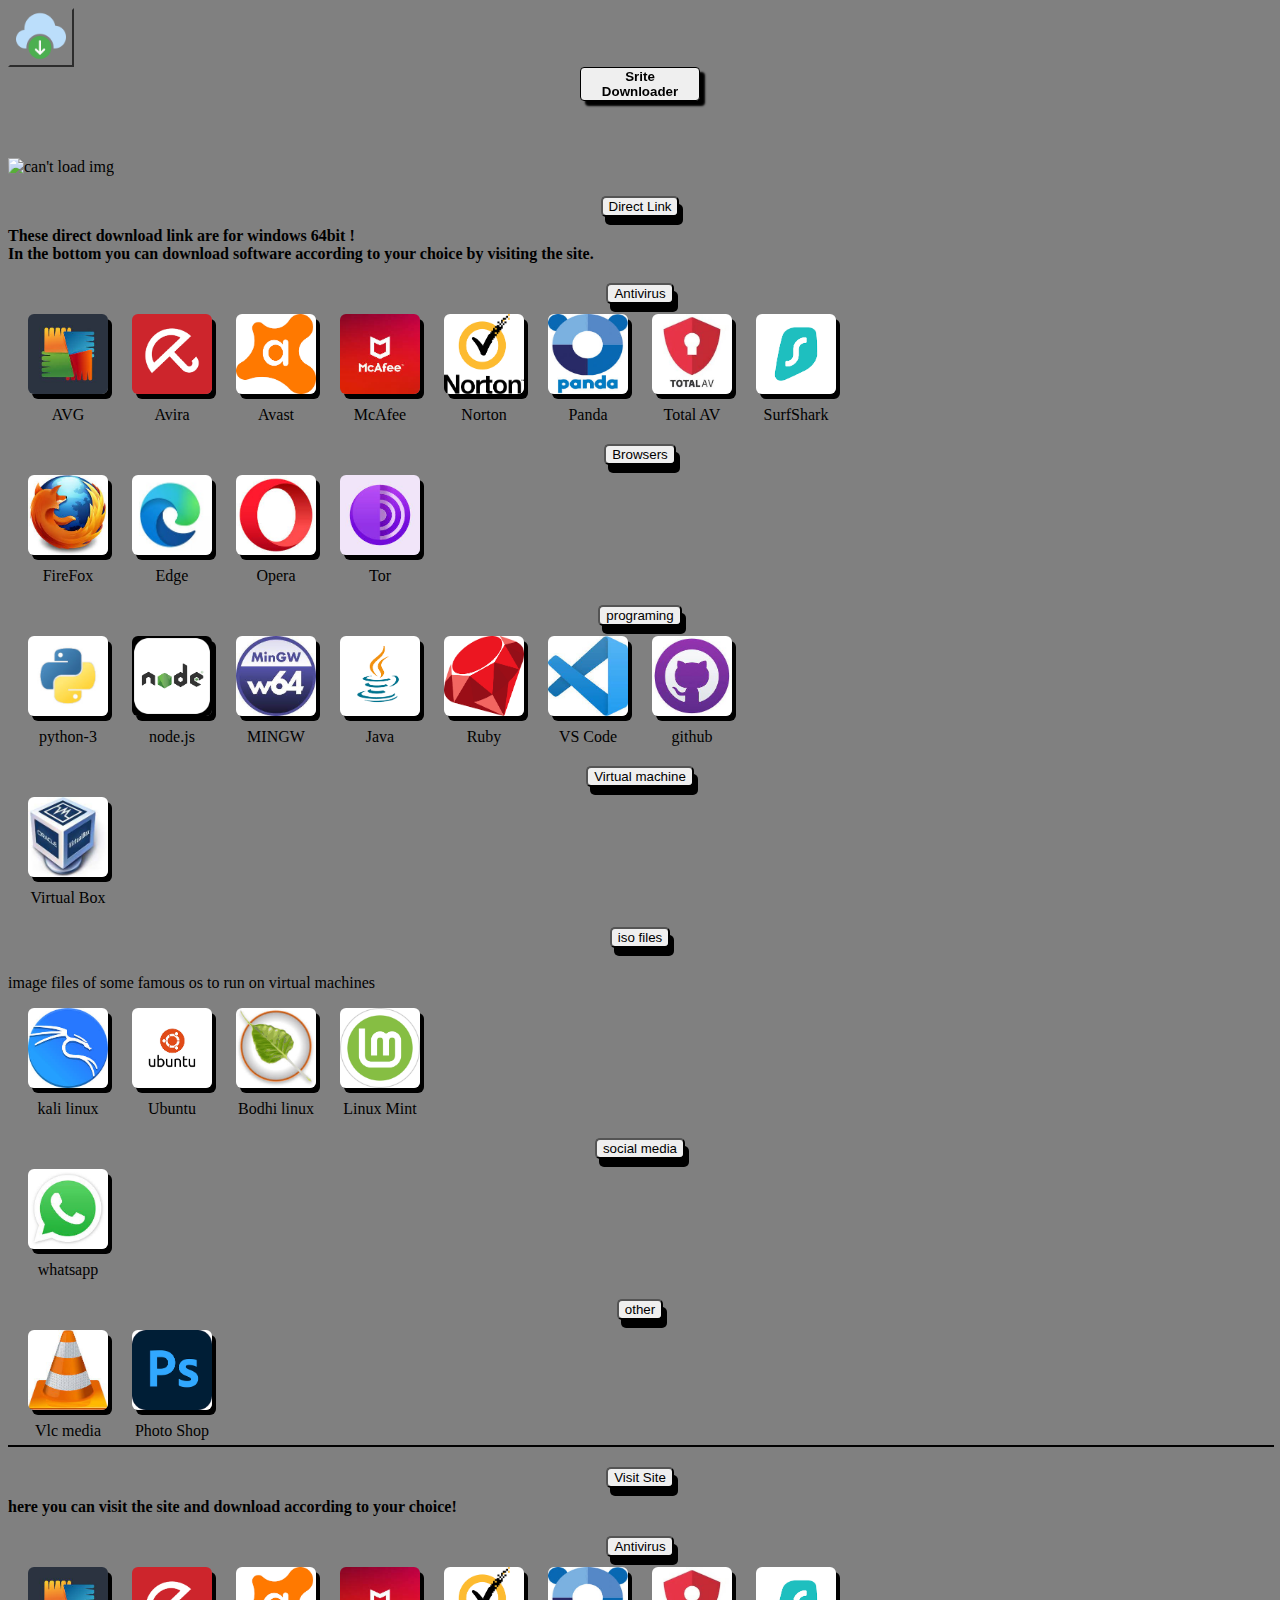
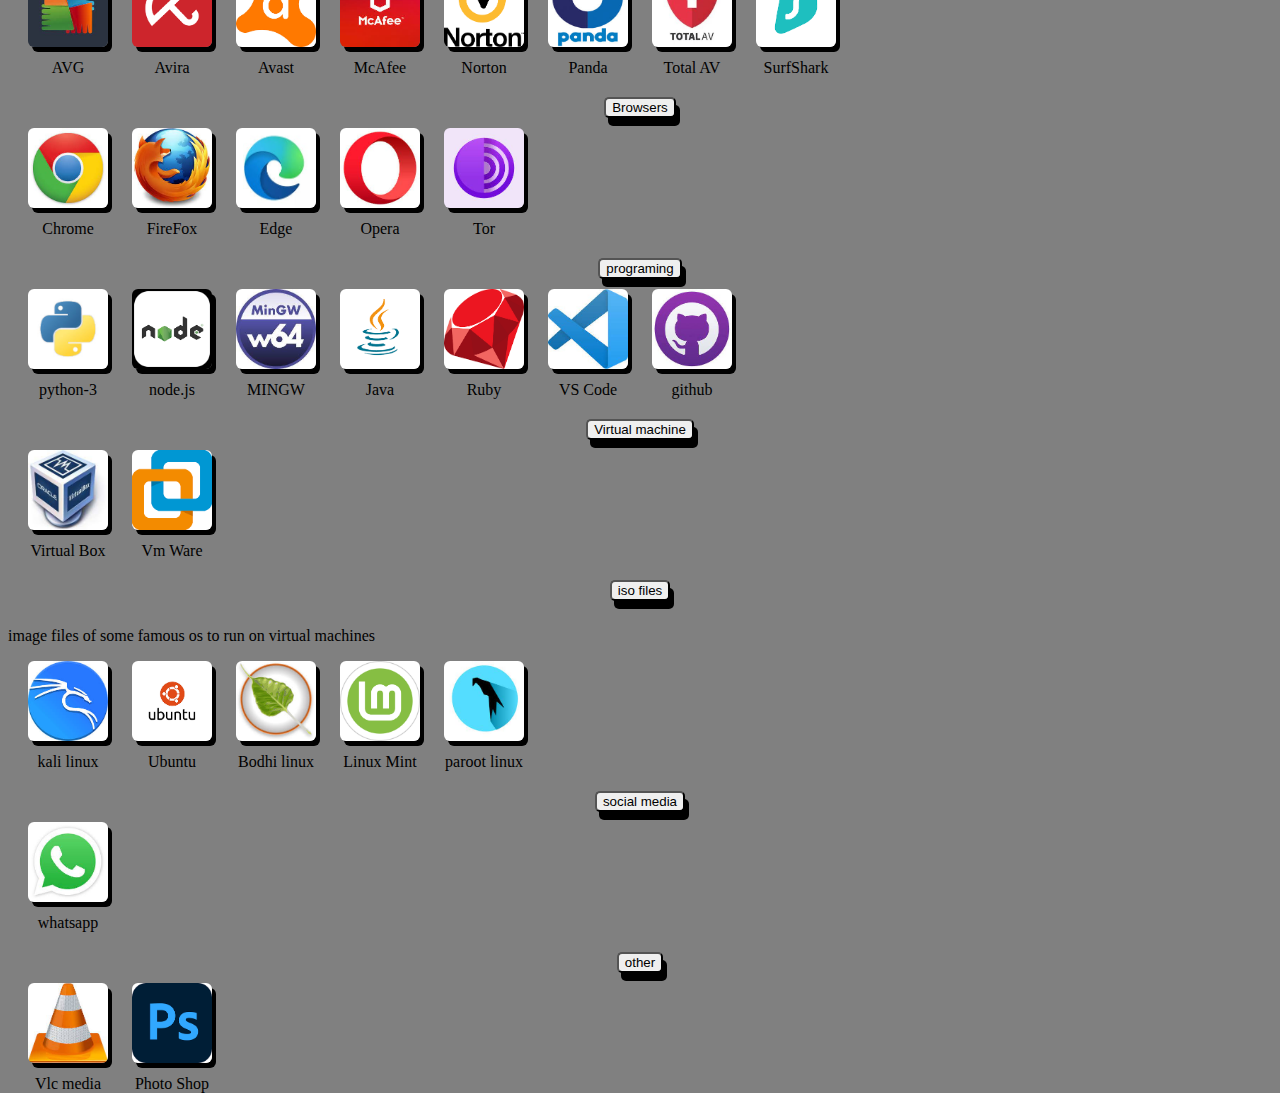
==== index.html @ 92fd22a7 "Update index.html" ====
<!DOCTYPE html>
<html lang="en">
<head>
    <meta charset="UTF-8">
    <link rel="shortcut icon" type="x-icon" href="cloud-computing.png">
    <meta name="viewport" content="width=device-width, initial-scale=1.0">
    <title>Srite Downloader</title>
    <link href="main.css" rel="stylesheet" type="text/css" />
    

</head>
<body>
<div>
 <button onclick="theme_func()" id="theme">
 
 <img src="cloud-computing.png" alt="can't load img" id="logo" ></div>
</button>
    <button  onclick="hide_or_show('menu'),hide('search_parent')" id="title" ><strong>Srite Downloader</strong></button>
    
   
 <div id="menu" style="display: none;"><a href="home.html" class="menu">home</a>
<a href="about.html" class="menu">about</a>
</div>
<div style="visibility: hidden;">blank <br> blank <br> balnk <br></div>
<img src="about_deco1.jpeg" alt="can't load img" id="deco_img1">
<button onclick="show('directlink')" class="show_bt">Direct Link</button>
<div id="directlink" class="hidden">
    <div><strong>These direct download link are for windows 64bit !</strong></div>
    <div><strong>In the bottom you can download software according to your choice by visiting the site.</strong></div>
<button onclick="show('antivirus')" id="antivirus_bt" class="show_bt">Antivirus</button>
    <div id="antivirus" class="hidden">
        <a href="https://www.avg.com/en-in/download-thank-you.php?product=FREEGSR" id="avg"  class="a_tag_content"><img src="logo//avg.jpeg" alt="can't load img" class="_img">AVG</a>
        
        <a href="https://www.avira.com/en/start-download/product/2262/-I12e2mvtstLKUkGnG-U3eKJ0uoWK80lDYJBWASCZ-5OJnuRA8EDlsTmv6r0JPI4cnPeuAPg0SxNe9EQJf7aoy0" id="avira" class="a_tag_content"><img src="logo//avira.png" alt="can't load img" class="_img">Avira</a>
        
        <a href="https://www.avast.com/en-in/download-thank-you.php?product=FAV-PPC&locale=en-in&direct=1" id="avast" class="a_tag_content"><img src="logo//avast.png" alt="can't load img" class="_img">Avast</a>
        
        <a href="https://download.mcafee.com/molbin/iss-loc/directmtponeclicktrial/1.0/1316/1.0.100.1/mcafee_trial_setup_433.0207.3919_key.exe" id="mcafee" class="a_tag_content"><img src="logo//mcafee.jpeg" alt="can't load img" class="_img">McAfee</a>
        <a href="https://buy-static.norton.com/norton/ps/bb/inhard/360/in_en_nort_NAV-1D-3D-5D.html?om_sem_cid=hho_sem_sy:~en-in_nor_n36_sch_brn_exc_nfr_adw_nad_low~c_kw0000001523&gad_source=1&gclid=CjwKCAiA2pyuBhBKEiwApLaIO4yUwOvDTuT7jmP6m09elXpfg_5vHDM4ylY2AZrdA6LtB-wzH62dbhoCGYIQAvD_BwE&gclsrc=aw.ds" class="a_tag_content"><img src="logo//norton.png" alt="can't load img" class="_img">Norton</a>
        <a href="https://download.pandasecurity.com/thankyou/index.php?productID=FREEAV&interstitial=0" class="a_tag_content"><img src="logo//panda.jpeg" alt="can't load img" class="_img">Panda</a>
        <a href="https://download.totalav.com/" class="a_tag_content"><img src="logo//totalav.jpeg" alt="can't load img" class="_img">Total AV</a>
        <a href="https://downloads.surfshark.com/windows/latest/SurfsharkSetup.exe" class="a_tag_content"><img src="logo//surfshark.png" alt="can't load img" class="_img">SurfShark</a>
    </div>

    <button onclick="show('browsers')" class="show_bt">Browsers</button>
    <div id="browsers" class="hidden">
       
        <a href="https://download.mozilla.org/?product=firefox-latest-ssl&os=win64&lang=en-US&_gl=1*1nmwr9x*_ga*MzA2Njc5ODkuMTcwNzU1MTE0MA..*_ga_MQ7767QQQW*MTcwNzU1MTEzOS4xLjEuMTcwNzU1MTE1MC4wLjAuMA.." class="a_tag_content"><img src="logo/firefox.jpeg" alt="can't load img" class="_img">FireFox</a>
        <a href="https://go.microsoft.com/fwlink/?linkid=2109047&Channel=Stable&language=en&brand=M100" class="a_tag_content"><img src="logo/edge.jpeg" alt="can't load img" class="_img">Edge</a>
        <a href="https://www.opera.com/computer/thanks?ni=stable&os=windows&utm_campaign=%2307+-+IN+-+Search+-+EN+-+Branded+-+2017&utm_content=40191622276" class="a_tag_content"><img src="logo/opera.jpeg" alt="can't load img" class="_img">Opera</a>
        <a href="https://www.torproject.org/dist/torbrowser/13.0.9/tor-browser-windows-x86_64-portable-13.0.9.exe" class="a_tag_content"><img src="logo/tor.jpeg" alt="can't load img" class="_img">Tor</a>
    </div>

    <button class="show_bt" onclick="show('programing')">programing</button>
    <div id="programing" class="hidden">

        <a href="https://www.python.org/ftp/python/3.12.2/python-3.12.2-amd64.exe" class="a_tag_content"><img src="logo/python.jpeg" alt="can't load img" class="_img">python-3</a>
        <a href="https://nodejs.org/dist/v20.11.0/node-v20.11.0-x64.msi" class="a_tag_content"><img src="logo/node.png" alt="can't load img" class="_img">node.js</a>
        <a href="https://sourceforge.net/projects/mingw/files/latest/download" class="a_tag_content"><img src="logo/mingw.jpeg" alt="can't load img" class="_img">MINGW</a>
        <a href="https://javadl.oracle.com/webapps/download/AutoDL?BundleId=249553_4d245f941845490c91360409ecffb3b4" class="a_tag_content"><img src="logo/java.png" alt="can't load img" class="_img">Java</a>
        <a href="https://github.com/oneclick/rubyinstaller2/releases/download/RubyInstaller-3.2.3-1/rubyinstaller-devkit-3.2.3-1-x64.exe" class="a_tag_content"><img src="logo/ruby.png" alt="can't load img" class="_img">Ruby</a>
        <a href="https://code.visualstudio.com/sha/download?build=stable&os=win32-x64-user" class="a_tag_content"><img src="logo/vscode.jpeg" alt="can't load img" class="_img">VS Code</a>
        <a href="https://central.github.com/deployments/desktop/desktop/latest/win32" class="a_tag_content"><img src="logo/github.jpeg" alt="can't load img" class="_img">github</a>
    </div>
    <button class="show_bt" onclick="show('virtualmachine')">Virtual machine</button>
    <div id="virtualmachine" class="hidden">
        <a href="https://download.virtualbox.org/virtualbox/7.0.14/VirtualBox-7.0.14-161095-Win.exe" class="a_tag_content"><img src="logo/vbox.jpeg" alt="can't load img" class="_img">Virtual Box</a>


    </div>
    <button class="show_bt" onclick="show('isofiles')">iso files</button>
    <div class="hidden" id="isofiles">
        <p>image files of some famous os to run on virtual machines</p>
        <a href="https://cdimage.kali.org/kali-2023.4/kali-linux-2023.4-installer-amd64.iso" class="a_tag_content"><img src="logo/kaliiso.jpeg" alt="can't load img" class="_img">kali linux</a>
        <a href="https://ubuntu.com/download/desktop/thank-you?version=22.04.3&architecture=amd64" class="a_tag_content"><img src="logo/ubuntu.png" alt="can't load img" class="_img">Ubuntu</a>
        <a href="https://sourceforge.net/projects/bodhilinux/files/7.0.0/bodhi-7.0.0-64.iso/download" class="a_tag_content"><img src="logo/bodhi.jpeg" alt="can't load img" class="_img">Bodhi linux</a>
        <a href="https://mirrors.cicku.me/linuxmint/iso/stable/21.3/linuxmint-21.3-cinnamon-64bit.iso" class="a_tag_content"><img src="logo/linuxmint.png" alt="can't load img" class="_img">Linux Mint</a>

    </div>
    <button class="show_bt" onclick="show('socilamedia')">social media</button>
    <div class="hidden" id="socilamedia">
        <a href="https://get.microsoft.com/installer/download/9NKSQGP7F2NH?ocid=sideload_experiment_test" class="a_tag_content"><img src="logo/whatsapp.jpeg" alt="can't load img" class="_img">whatsapp</a>
        
    </div>
    <button class="show_bt" onclick="show('other')">other</button>
    <div id="other" class="hidden">
        <a href="https://mirror.kku.ac.th/videolan/vlc/3.0.20/win32/vlc-3.0.20-win32.exe" class="a_tag_content"><img src="logo/vlcmedia.jpeg" alt="can't load img" class="_img">Vlc media</a>
        <a href="https://creativecloud.adobe.com/apps/download/photoshop#" class="a_tag_content"><img src="logo/photoshop.png" alt="can't load img" class="_img">Photo Shop</a>
    </div>
 </div>   

<!-- links to visit sites -->

<div style="width: 100%;height: 0px;border: 1px solid black;margin-top: 5px;"></div>
 <button  onclick="show('visitsite')" class="show_bt">Visit Site</button>
 <div><strong>here you can visit the site and download according to your choice!</strong></div>
 <div class="hidden" id="visitsite">
    <button onclick="show('antiviruss')" id="antivirus_bt" class="show_bt">Antivirus</button>
    <div id="antiviruss" class="hidden">
        <a href="https://www.avg.com/en-in/ppc/protection-offer-comparison-04?ppc_code=012&ppc=a&gad_source=1&gclid=CjwKCAiA2pyuBhBKEiwApLaIOyt23014cPlaLNjkZL-CFf3ytNDor7njcLKNmmzimE3KreNFQAzqTRoCcZAQAvD_BwE&gclsrc=aw.ds#pc" id="avg"  class="a_tag_content"><img src="logo/avg.jpeg" alt="can't load img" class="_img">AVG</a>
        
        <a href="https://www.avira.com/en/free-antivirus-windows" id="avira" class="a_tag_content"><img src="logo/avira.png" alt="can't load img" class="_img">Avira</a>
        
        <a href="https://www.avast.com/en-in/lp-ppc-free-av-brand?ppc_code=012&ppc=a&om_sem_cid=hho_sem_sy:~en-in_ava_sch_brn_exc_adw_dtp~&gad_source=1&gclid=CjwKCAiA2pyuBhBKEiwApLaIO4PEIB3KRHMoYFVvSsNdAJH_lMmZ5NHOscSjxdl0fghVrtkjbKA5tRoCuRQQAvD_BwE&gclsrc=aw.ds#pc" id="avast" class="a_tag_content"><img src="logo/avast.png" alt="can't load img" class="_img">Avast</a>
        
        <a href="https://www.mcafee.com/consumer/en-in/landing-page/direct/sem/search-campaign.html?csrc=google&csrcl2=text-ad&cctype=search&ccstype=&ccoe=direct&ccoel2=sem&pkg_id=521&affid=1485&utm_source=google&utm_medium=paidsearch&utm_campaign=%5BEN-IN%5D%5BSearch%5D%5BBrand%5D+McAfee+%5BExact%5D&utm_content=%5Bbrand%5D%5Bexact%5D+mcafee&utm_term=mcafee&gad_source=1&gclid=CjwKCAiA2pyuBhBKEiwApLaIO_4xI8ktux5vh2JReILjQjqle7RQyM5TQ4PRgh4i_orSSgYiknaf4hoCsPoQAvD_BwE&gclsrc=aw.ds" id="mcafee" class="a_tag_content"><img src="logo/mcafee.jpeg" alt="can't load img" class="_img">McAfee</a>
        <a href="https://buy-static.norton.com/norton/ps/bb/inhard/360/in_en_nort_NAV-1D-3D-5D.html?om_sem_cid=hho_sem_sy:~en-in_nor_n36_sch_brn_exc_nfr_adw_nad_low~c_kw0000001523&gad_source=1&gclid=CjwKCAiA2pyuBhBKEiwApLaIO85JOt8eLdrSMPiRTiJs2qrCvL-BvTrUDYYkMUNRrj0BYhKdMvjdghoCMsoQAvD_BwE&gclsrc=aw.ds" class="a_tag_content"><img src="logo/norton.png" alt="can't load img" class="_img">Norton</a>
        <a href="https://www.pandasecurity.com/security-promotion/?reg=IN&lang=en&track=99838&campaign=dome2305&recommended=PDCS&option=yearly&coupon=35OFFMULTIP&gad_source=1&gclid=CjwKCAiA2pyuBhBKEiwApLaIOyDwt9y20quiMAq_jnL52mlAThfb1loFjACygta202JcCerUzC1VxhoCKbAQAvD_BwE" class="a_tag_content"><img src="logo/panda.jpeg" alt="can't load img" class="_img">Panda</a>
        <a href="https://secure.totalav.com/" class="a_tag_content"><img src="logo/totalav.jpeg" alt="can't load img" class="_img">Total AV</a>
        <a href="https://surfshark.com/deal/brand?gad_source=1&gclid=CjwKCAiA2pyuBhBKEiwApLaIO80vbDI6ji8wRyK9IB2mKJrmOwfayO6hmtijLm2x7BkDC4A22eYfXRoCaIgQAvD_BwE" class="a_tag_content"><img src="logo/surfshark.png" alt="can't load img" class="_img">SurfShark</a>
    </div>

    <button onclick="show('browserss')" class="show_bt">Browsers</button>
    <div id="browserss" class="hidden">
        <a href="https://www.googleadservices.com/pagead/aclk?sa=L&ai=DChcSEwiNtba8_qCEAxW7PoMDHXFjD_sYABABGgJzZg&ase=2&gclid=CjwKCAiA2pyuBhBKEiwApLaIOwqTkEmnunzRu04GX4fj2BhDyCjXI8lSaMAMnYA4NgfZSPOtT_wmcxoChVkQAvD_BwE&ohost=www.google.com&cid=CAESVuD2eFku4puJEFQdDowST4GVNc7TgkPWaq8fC62S4IT_jNmZmSTQBsi5_lCDt96RpKHl6XoUh1o-hXkuQeTm3S7iTZ44OxQ63eGpcZgkVyA0zIP5KYcc&sig=AOD64_1TQ42saH2MQva49vFmKdlRNhz0Gg&q&nis=4&adurl&ved=2ahUKEwium7G8_qCEAxV3bWwGHcqDAvcQ0Qx6BAgQEAE" class="a_tag_content"><img src="logo/chrome.jpeg" alt="can't load img" class="_img">Chrome</a>
        <a href="https://www.mozilla.org/en-US/firefox/new/" class="a_tag_content"><img src="logo/firefox.jpeg" alt="can't load img" class="_img">FireFox</a>
        <a href="https://www.microsoft.com/en-us/edge/?form=MA13FJ" class="a_tag_content"><img src="logo/edge.jpeg" alt="can't load img" class="_img">Edge</a>
        <a href="https://www.googleadservices.com/pagead/aclk?sa=L&ai=DChcSEwisl9D1_qCEAxWfzjwCHX5uDNsYABAAGgJzZg&ase=2&gclid=CjwKCAiA2pyuBhBKEiwApLaIO0ZGYZ-FnRH6TTWIjmtxu5_nsq-qLjeofsqaeBWySxszahFC_q05ShoC1oEQAvD_BwE&ohost=www.google.com&cid=CAESVuD2P3R3p5zDlfwl8P_VQUXP2lvFawnecfqSHvREc8kPCs9z7M1JLLLjTPVdpEOk8uXR62WwODdafSahnLA4jKbHFZrqwyha4xEx_cbhuPqhACekR5rq&sig=AOD64_1j5vYS6rPycPwN0u2szX_AJtluoA&q&nis=4&adurl&ved=2ahUKEwjy4cj1_qCEAxXTTGwGHT3vBeoQ0Qx6BAgFEAE" class="a_tag_content"><img src="logo/opera.jpeg" alt="can't load img" class="_img">Opera</a>
        
        <a href="https://www.torproject.org/" class="a_tag_content"><img src="logo/tor.jpeg" alt="can't load img" class="_img">Tor</a>
    </div>

    <button class="show_bt" onclick="show('programings')">programing</button>
    <div id="programings" class="hidden">

        <a href="https://www.python.org/" class="a_tag_content"><img src="logo/python.jpeg" alt="can't load img" class="_img">python-3</a>
        <a href="https://nodejs.org/en" class="a_tag_content"><img src="logo/node.png" alt="can't load img" class="_img">node.js</a>
        <a href="https://sourceforge.net/projects/mingw/" class="a_tag_content"><img src="logo/mingw.jpeg" alt="can't load img" class="_img">MINGW</a>
        <a href="https://www.java.com/" class="a_tag_content"><img src="logo/java.png" alt="can't load img" class="_img">Java</a>
        <a href="https://www.ruby-lang.org/en/" class="a_tag_content"><img src="logo/ruby.png" alt="can't load img" class="_img">Ruby</a>
        <a href="https://code.visualstudio.com/" class="a_tag_content"><img src="logo/vscode.jpeg" alt="can't load img" class="_img">VS Code</a>
        <a href="https://github.com/" class="a_tag_content"><img src="logo/github.jpeg" alt="can't load img" class="_img">github</a>
    </div>
    <button class="show_bt" onclick="show('virtualmachines')">Virtual machine</button>
    <div id="virtualmachines" class="hidden">
        <a href="https://www.virtualbox.org/" class="a_tag_content"><img src="logo/vbox.jpeg" alt="can't load img" class="_img">Virtual Box</a>
        <a href="https://www.vmware.com/in.html" class="a_tag_content"><img src="logo/vmware.png" alt="can't load img" class="_img">Vm Ware</a>


    </div>
    <button class="show_bt" onclick="show('isofiless')">iso files</button>
    <div class="hidden" id="isofiless">
        <p>image files of some famous os to run on virtual machines</p>
        <a href="https://www.kali.org/" class="a_tag_content"><img src="logo/kaliiso.jpeg" alt="can't load img" class="_img">kali linux</a>
        <a href="https://ubuntu.com/" class="a_tag_content"><img src="logo/ubuntu.png" alt="can't load img" class="_img">Ubuntu</a>
        <a href="https://www.bodhilinux.com/" class="a_tag_content"><img src="logo/bodhi.jpeg" alt="can't load img" class="_img">Bodhi linux</a>
        <a href="https://linuxmint.com/" class="a_tag_content"><img src="logo/linuxmint.png" alt="can't load img" class="_img">Linux Mint</a>
        <a href="https://www.parrotsec.org/" class="a_tag_content"><img src="logo/parrot.jpeg" alt="can't load img" class="_img">paroot linux</a>

    </div>
    <button class="show_bt" onclick="show('socilamedias')">social media</button>
    <div class="hidden" id="socilamedias">
        <a href="https://www.whatsapp.com/" class="a_tag_content"><img src="logo/whatsapp.jpeg" alt="can't load img" class="_img">whatsapp</a>
        
    </div>
    <button class="show_bt" onclick="show('others')">other</button>
    <div id="others" class="hidden">
        <a href="https://www.videolan.org/vlc/download-windows.html" class="a_tag_content"><img src="logo/vlcmedia.jpeg" alt="can't load img" class="_img">Vlc media</a>
        <a href="https://www.adobe.com/in/products/photoshop.html" class="a_tag_content"><img src="logo/photoshop.png" alt="can't load img" class="_img">Photo Shop</a>
    </div>
 </div>
<script src="main.js"></script>
</body>
</html>
---- main.css ----
html,body{
    background:gray;
    height: 100%;
}
#menu{
    width: max-content;
    border: 2px solid black;
    margin: auto;
    top: 30px;
    position: sticky;
    margin-top: 20px;
    padding-top: 5px;
    padding-bottom: 5px;
    background-color: whitesmoke;
    box-shadow: 5px 5px 2px black;
    border-radius: 5px;
    margin-bottom: 10px;
}
#title{
    display: block;
    width: 120px;
    border: 1px solid black;
    margin: auto;
    margin-bottom: 3px;
    top: 10px;
    position: sticky;
    border-radius: 4px;
    box-shadow: 5px 5px 2px black;
}

.menu{
    text-decoration: none;
    border: 1px solid black;
    margin-right: 4px;
    margin-left: 9px;
    border-radius: 5px;
    color: black;
    padding-left: 4px;
    padding-right: 4px;
    box-shadow: 4px 4px 3px black;
}


#theme
{
    background-color: gray;
    border-color: gray;
}

.a_tag_content{
    text-decoration: none;
    color: black;
    
    
    margin-left: 20px;
    margin-bottom: 20px;
    display: inline-block;
    text-align: center;
    width: 80px;
    height: 80px;
    padding-bottom: 10px;
}
._img{
    width: 80px;
    height: 80px;
    margin-bottom: 8px;
    border-radius: 6px;
    
    box-shadow: 4px 5px black ;
}
.show_bt
{
    display: block;
    box-shadow: 4px 8px black;
    margin: auto;
    margin-top: 20px;
    margin-bottom: 10px;
    border-radius: 5px;
}
.hidden
{
    display: inline-block;
    width: 100%;
}

#about_box
{
    
    text-align: center;
    padding-top: 50px;
    width: 35%;
    height: 35%;
    background-color: antiquewhite;
    border: 2px solid black;
    box-shadow: 4px 10px black;
    display: block;
    margin: auto;
    border-radius: 10px;

}
#logo
{
    width: 50px;
    height: 50px;
    
}
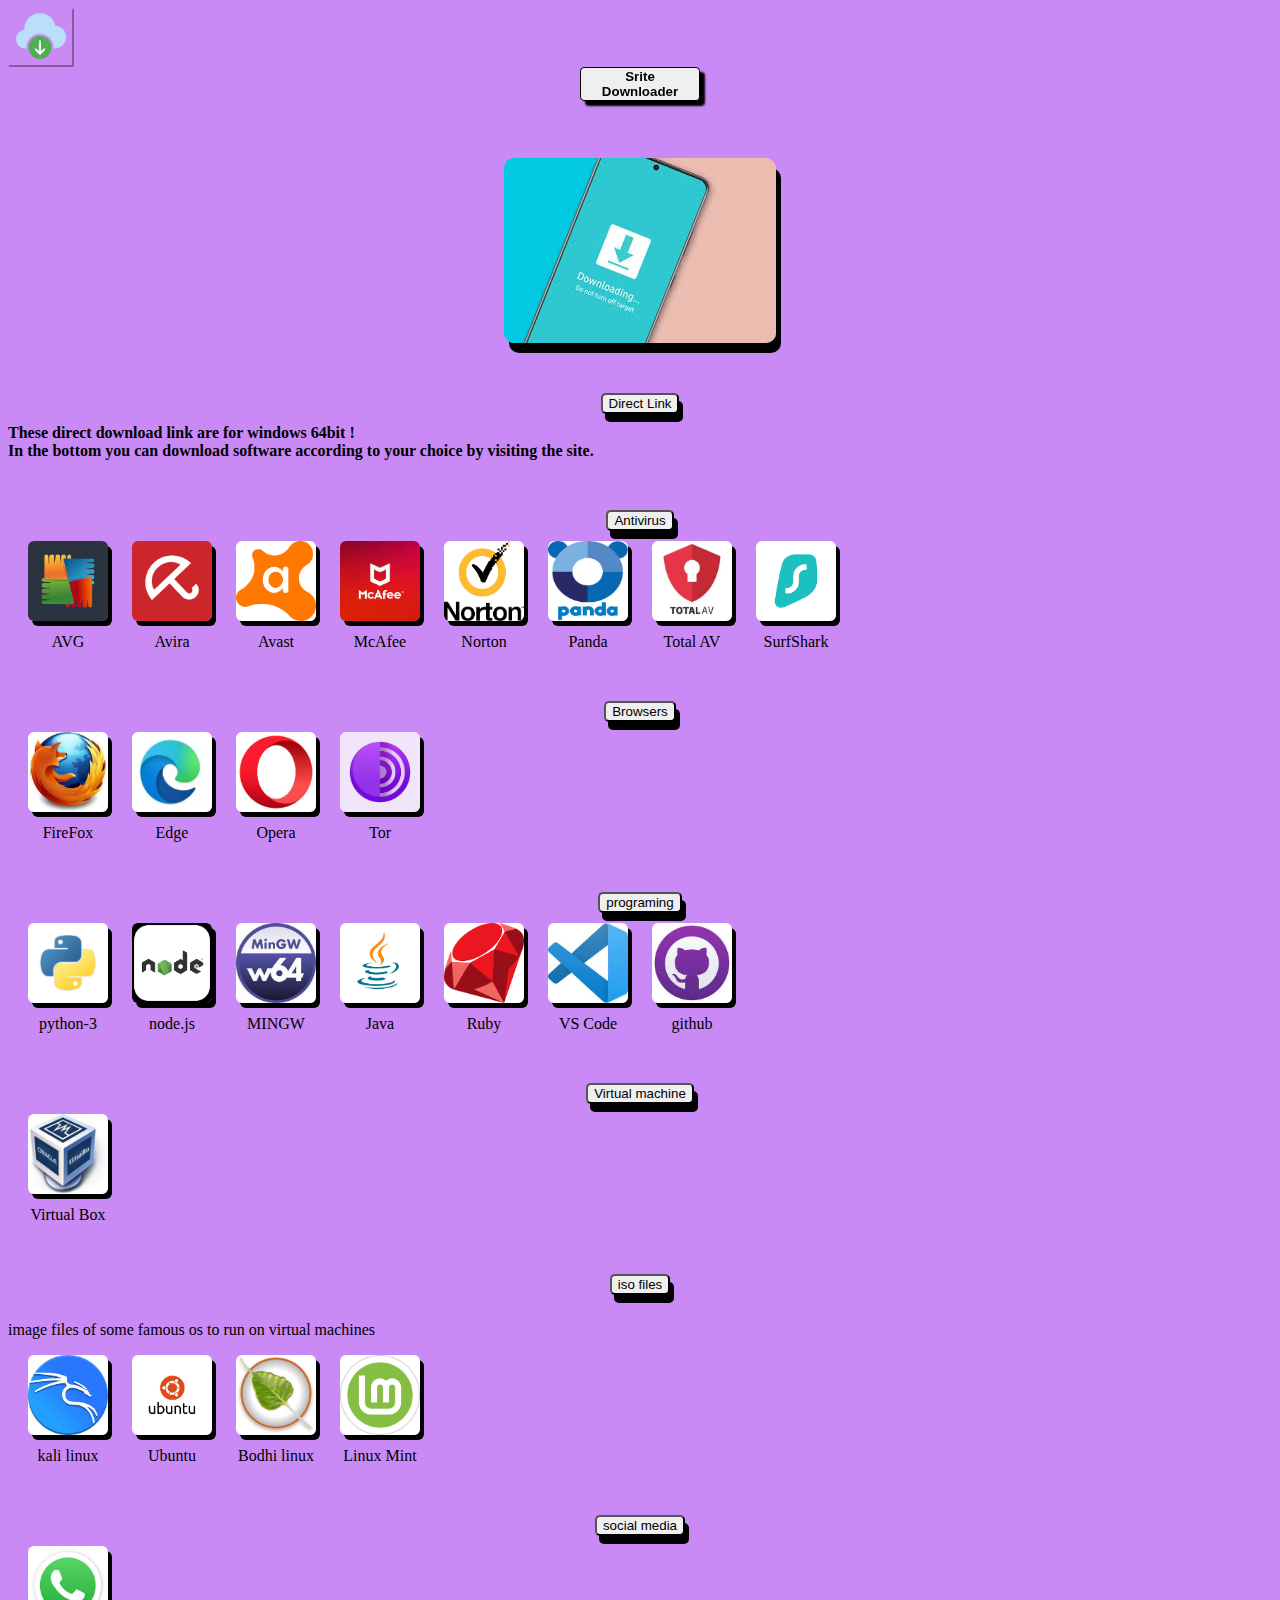
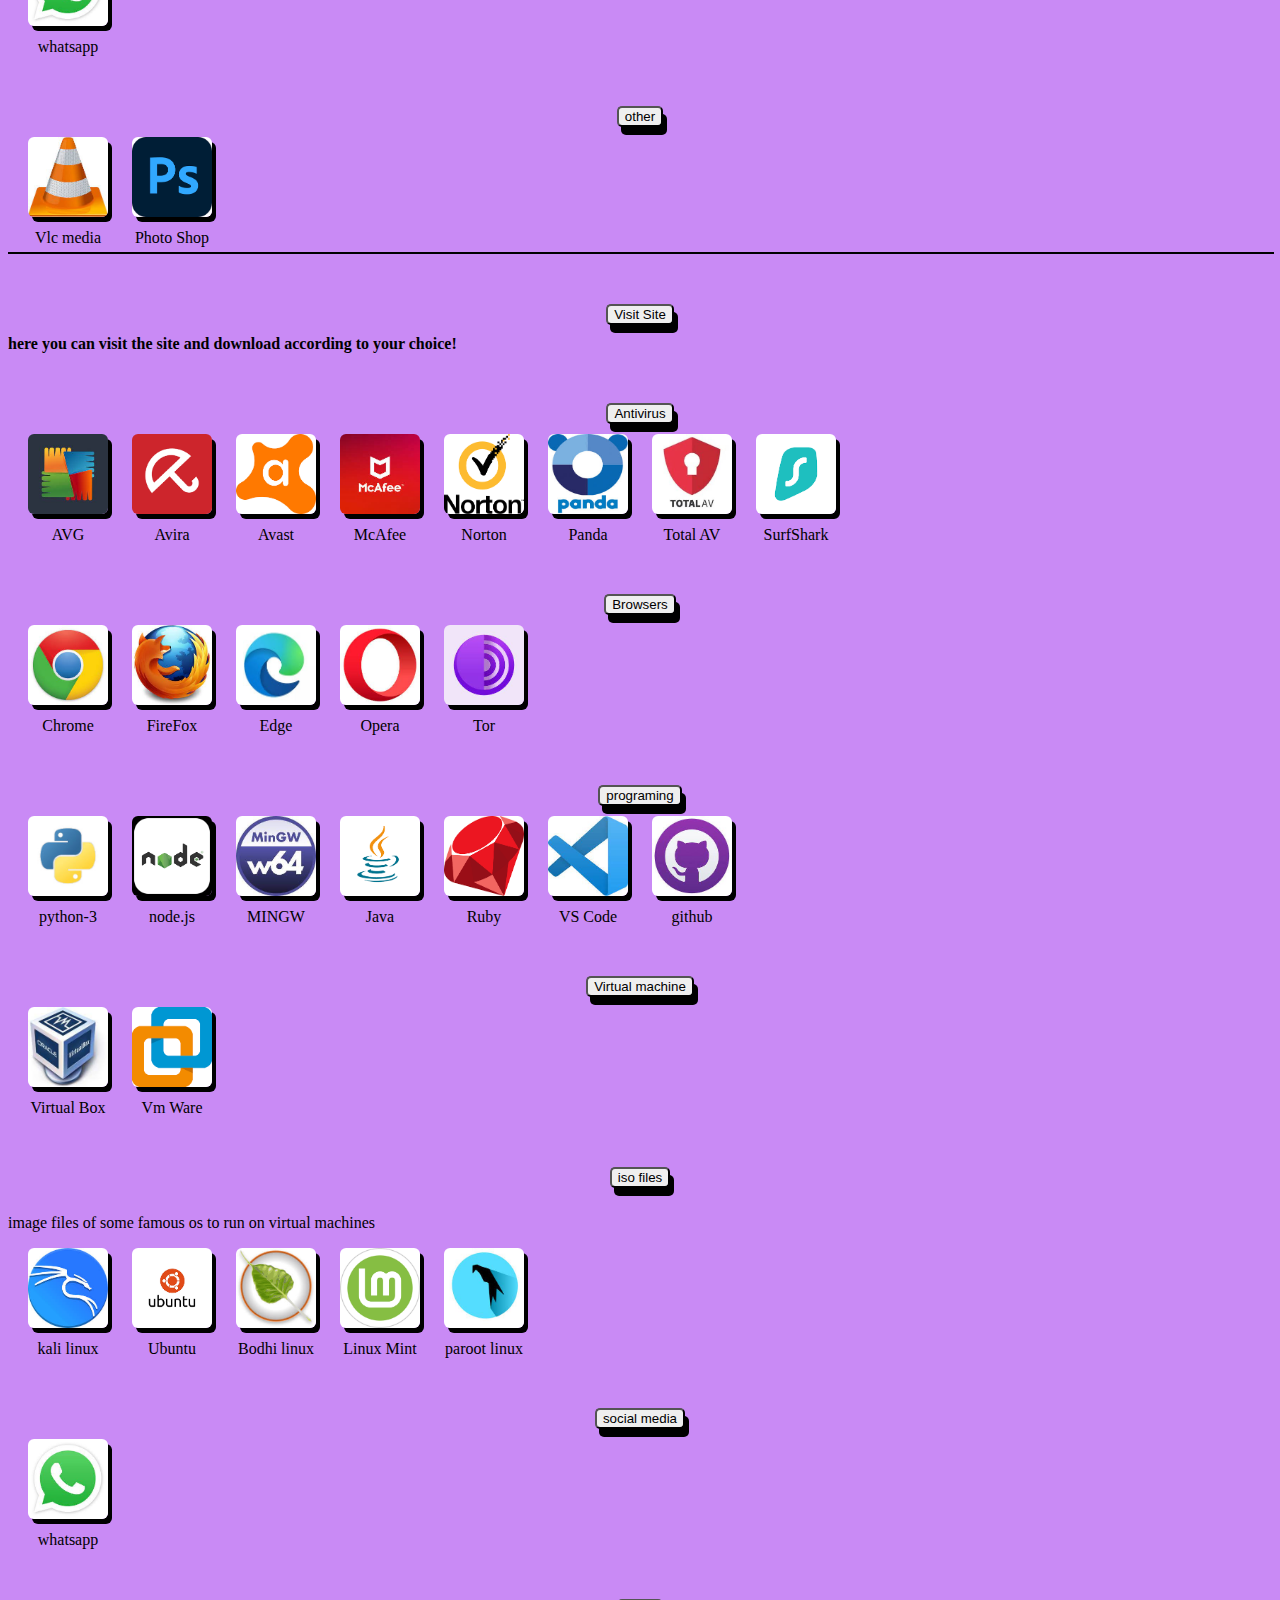
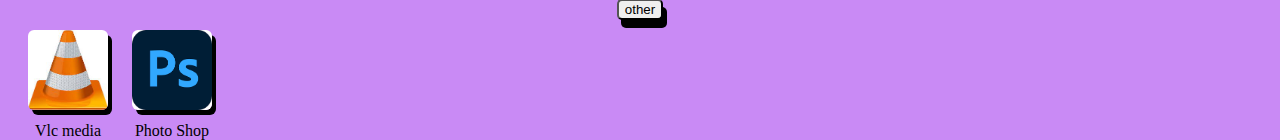
==== commit a1ec904d: "Update index.html" ====
--- a/index.html
+++ b/index.html
@@ -95,8 +95,8 @@
  <button  onclick="show('visitsite')" class="show_bt">Visit Site</button>
  <div><strong>here you can visit the site and download according to your choice!</strong></div>
  <div class="hidden" id="visitsite">
-    <button onclick="show('antiviruss')" id="antivirus_bt" class="show_bt">Antivirus</button>
-    <div id="antiviruss" class="hidden">
+    <button onclick="show('antivirusv')" id="antivirus_bt" class="show_bt">Antivirus</button>
+    <div id="antivirusv" class="hidden">
         <a href="https://www.avg.com/en-in/ppc/protection-offer-comparison-04?ppc_code=012&ppc=a&gad_source=1&gclid=CjwKCAiA2pyuBhBKEiwApLaIOyt23014cPlaLNjkZL-CFf3ytNDor7njcLKNmmzimE3KreNFQAzqTRoCcZAQAvD_BwE&gclsrc=aw.ds#pc" id="avg"  class="a_tag_content"><img src="logo/avg.jpeg" alt="can't load img" class="_img">AVG</a>
         
         <a href="https://www.avira.com/en/free-antivirus-windows" id="avira" class="a_tag_content"><img src="logo/avira.png" alt="can't load img" class="_img">Avira</a>
@@ -110,8 +110,8 @@
         <a href="https://surfshark.com/deal/brand?gad_source=1&gclid=CjwKCAiA2pyuBhBKEiwApLaIO80vbDI6ji8wRyK9IB2mKJrmOwfayO6hmtijLm2x7BkDC4A22eYfXRoCaIgQAvD_BwE" class="a_tag_content"><img src="logo/surfshark.png" alt="can't load img" class="_img">SurfShark</a>
     </div>
 
-    <button onclick="show('browserss')" class="show_bt">Browsers</button>
-    <div id="browserss" class="hidden">
+    <button onclick="show('browsersv')" class="show_bt">Browsers</button>
+    <div id="browsersv" class="hidden">
         <a href="https://www.googleadservices.com/pagead/aclk?sa=L&ai=DChcSEwiNtba8_qCEAxW7PoMDHXFjD_sYABABGgJzZg&ase=2&gclid=CjwKCAiA2pyuBhBKEiwApLaIOwqTkEmnunzRu04GX4fj2BhDyCjXI8lSaMAMnYA4NgfZSPOtT_wmcxoChVkQAvD_BwE&ohost=www.google.com&cid=CAESVuD2eFku4puJEFQdDowST4GVNc7TgkPWaq8fC62S4IT_jNmZmSTQBsi5_lCDt96RpKHl6XoUh1o-hXkuQeTm3S7iTZ44OxQ63eGpcZgkVyA0zIP5KYcc&sig=AOD64_1TQ42saH2MQva49vFmKdlRNhz0Gg&q&nis=4&adurl&ved=2ahUKEwium7G8_qCEAxV3bWwGHcqDAvcQ0Qx6BAgQEAE" class="a_tag_content"><img src="logo/chrome.jpeg" alt="can't load img" class="_img">Chrome</a>
         <a href="https://www.mozilla.org/en-US/firefox/new/" class="a_tag_content"><img src="logo/firefox.jpeg" alt="can't load img" class="_img">FireFox</a>
         <a href="https://www.microsoft.com/en-us/edge/?form=MA13FJ" class="a_tag_content"><img src="logo/edge.jpeg" alt="can't load img" class="_img">Edge</a>
@@ -120,8 +120,8 @@
         <a href="https://www.torproject.org/" class="a_tag_content"><img src="logo/tor.jpeg" alt="can't load img" class="_img">Tor</a>
     </div>
 
-    <button class="show_bt" onclick="show('programings')">programing</button>
-    <div id="programings" class="hidden">
+    <button class="show_bt" onclick="show('programingv')">programing</button>
+    <div id="programingv" class="hidden">
 
         <a href="https://www.python.org/" class="a_tag_content"><img src="logo/python.jpeg" alt="can't load img" class="_img">python-3</a>
         <a href="https://nodejs.org/en" class="a_tag_content"><img src="logo/node.png" alt="can't load img" class="_img">node.js</a>
@@ -131,15 +131,15 @@
         <a href="https://code.visualstudio.com/" class="a_tag_content"><img src="logo/vscode.jpeg" alt="can't load img" class="_img">VS Code</a>
         <a href="https://github.com/" class="a_tag_content"><img src="logo/github.jpeg" alt="can't load img" class="_img">github</a>
     </div>
-    <button class="show_bt" onclick="show('virtualmachines')">Virtual machine</button>
-    <div id="virtualmachines" class="hidden">
+    <button class="show_bt" onclick="show('virtualmachinev')">Virtual machine</button>
+    <div id="virtualmachinev" class="hidden">
         <a href="https://www.virtualbox.org/" class="a_tag_content"><img src="logo/vbox.jpeg" alt="can't load img" class="_img">Virtual Box</a>
         <a href="https://www.vmware.com/in.html" class="a_tag_content"><img src="logo/vmware.png" alt="can't load img" class="_img">Vm Ware</a>
 
 
     </div>
-    <button class="show_bt" onclick="show('isofiless')">iso files</button>
-    <div class="hidden" id="isofiless">
+    <button class="show_bt" onclick="show('isofilesv')">iso files</button>
+    <div class="hidden" id="isofilesv">
         <p>image files of some famous os to run on virtual machines</p>
         <a href="https://www.kali.org/" class="a_tag_content"><img src="logo/kaliiso.jpeg" alt="can't load img" class="_img">kali linux</a>
         <a href="https://ubuntu.com/" class="a_tag_content"><img src="logo/ubuntu.png" alt="can't load img" class="_img">Ubuntu</a>
@@ -148,13 +148,13 @@
         <a href="https://www.parrotsec.org/" class="a_tag_content"><img src="logo/parrot.jpeg" alt="can't load img" class="_img">paroot linux</a>
 
     </div>
-    <button class="show_bt" onclick="show('socilamedias')">social media</button>
-    <div class="hidden" id="socilamedias">
+    <button class="show_bt" onclick="show('socilamediav')">social media</button>
+    <div class="hidden" id="socilamediav">
         <a href="https://www.whatsapp.com/" class="a_tag_content"><img src="logo/whatsapp.jpeg" alt="can't load img" class="_img">whatsapp</a>
         
     </div>
-    <button class="show_bt" onclick="show('others')">other</button>
-    <div id="others" class="hidden">
+    <button class="show_bt" onclick="show('otherv')">other</button>
+    <div id="otherv" class="hidden">
         <a href="https://www.videolan.org/vlc/download-windows.html" class="a_tag_content"><img src="logo/vlcmedia.jpeg" alt="can't load img" class="_img">Vlc media</a>
         <a href="https://www.adobe.com/in/products/photoshop.html" class="a_tag_content"><img src="logo/photoshop.png" alt="can't load img" class="_img">Photo Shop</a>
     </div>
--- a/main.css
+++ b/main.css
@@ -1,5 +1,5 @@
 html,body{
-    background:gray;
+    background:rgb(201, 138, 245);
     height: 100%;
 }
 #menu{
@@ -43,8 +43,9 @@
 
 #theme
 {
-    background-color: gray;
-    border-color: gray;
+    background-color:rgb(201, 138, 245);
+    border-color:rgb(201, 138, 245);
+    outline: none;
 }
 
 .a_tag_content{
@@ -73,7 +74,7 @@
     display: block;
     box-shadow: 4px 8px black;
     margin: auto;
-    margin-top: 20px;
+    margin-top: 50px;
     margin-bottom: 10px;
     border-radius: 5px;
 }
@@ -88,14 +89,17 @@
     
     text-align: center;
     padding-top: 50px;
-    width: 35%;
-    height: 35%;
+    padding-left: 10px;
+    padding-right: 10px;
     background-color: antiquewhite;
     border: 2px solid black;
     box-shadow: 4px 10px black;
     display: block;
     margin: auto;
     border-radius: 10px;
+    margin-left:100px;
+    margin-right: 100px;
+    padding-bottom: 80px;
 
 }
 #logo
@@ -103,4 +107,37 @@
     width: 50px;
     height: 50px;
     
-}+}
+#deco_img
+{
+    width: auto;
+    margin-top: 100px;
+    margin-bottom: 100px;
+    display: block;
+    margin:auto;
+    border-radius: 10px;
+    box-shadow: 5px 10px black;
+
+}
+#deco_img1
+{
+    width: auto;
+    height: auto;
+    margin-top: 100px;
+    margin-bottom: 100px;
+    display: block;
+    margin:auto;
+    border-radius: 10px;
+    box-shadow: 5px 10px black;
+    
+   
+
+}
+#parent
+{
+
+    display: block;
+    margin: auto;
+    margin-bottom: 100px;
+    
+}
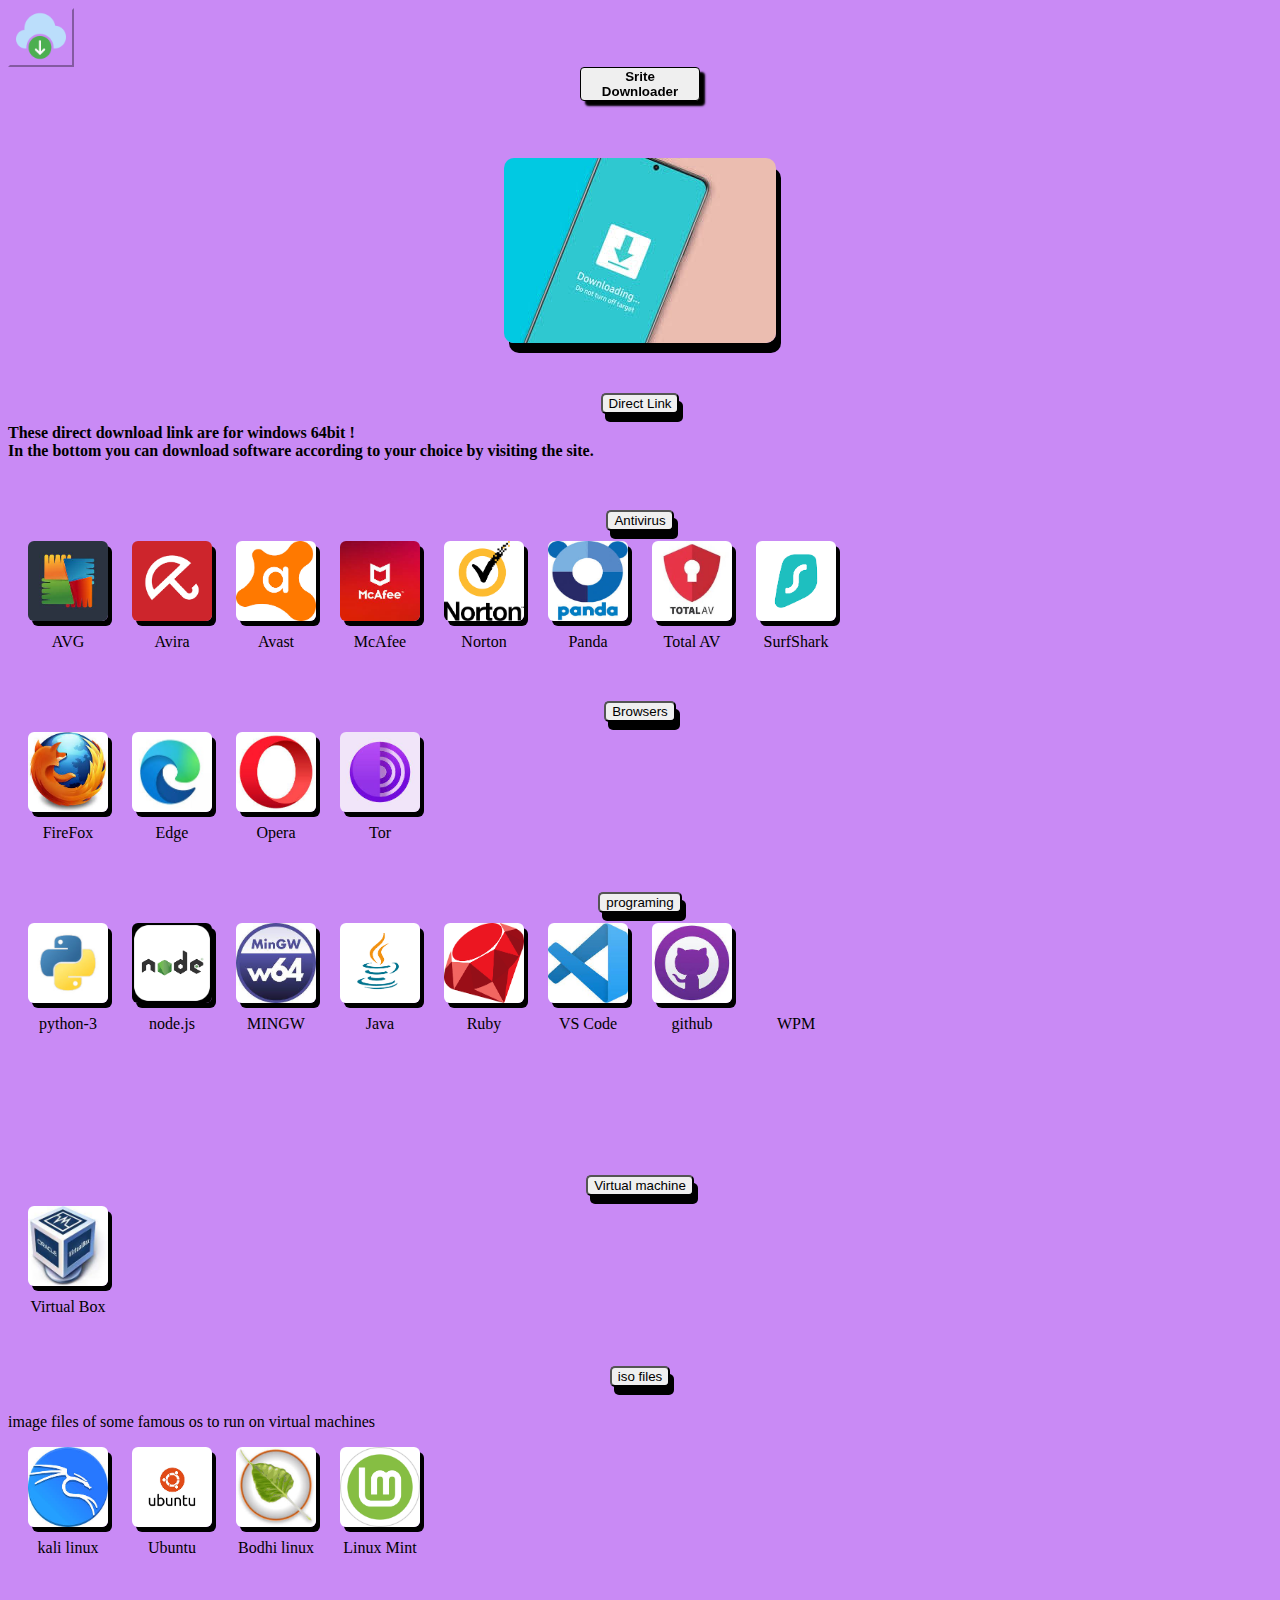
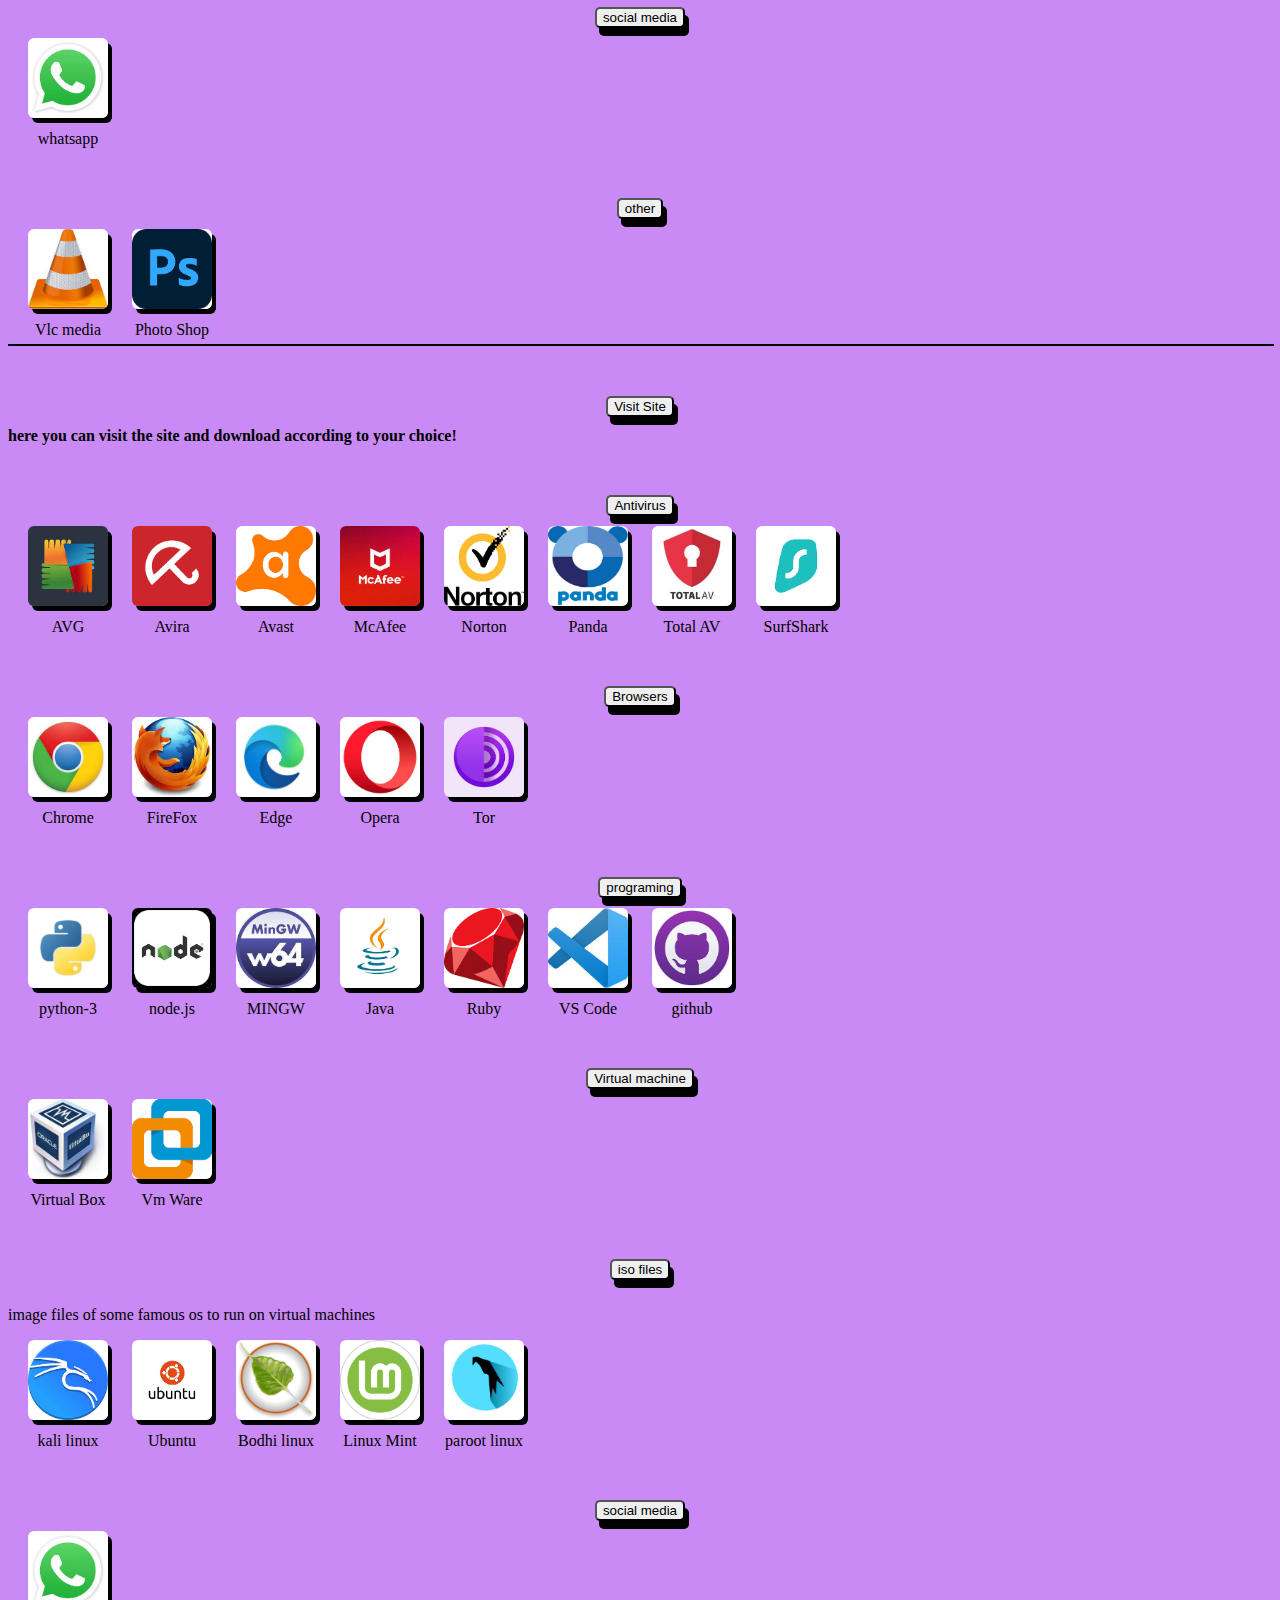
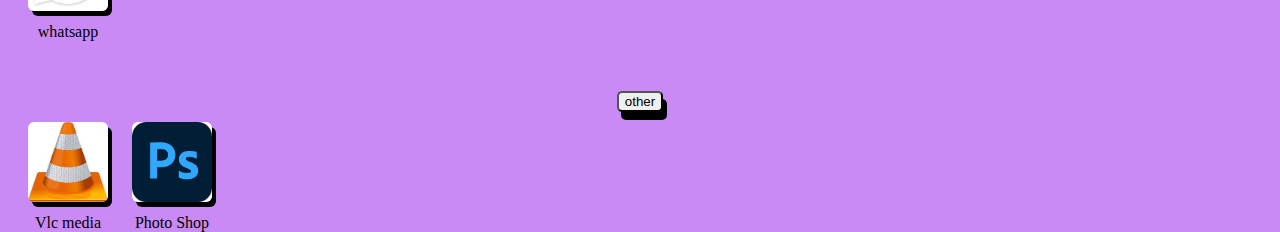
==== commit e8ca617b: "Update index.html" ====
--- a/index.html
+++ b/index.html
@@ -18,7 +18,7 @@
     <button  onclick="hide_or_show('menu'),hide('search_parent')" id="title" ><strong>Srite Downloader</strong></button>
     
    
- <div id="menu" style="display: none;"><a href="home.html" class="menu">home</a>
+ <div id="menu" style="display: none;"><a href="index.html" class="menu">home</a>
 <a href="about.html" class="menu">about</a>
 </div>
 <div style="visibility: hidden;">blank <br> blank <br> balnk <br></div>
@@ -29,63 +29,65 @@
     <div><strong>In the bottom you can download software according to your choice by visiting the site.</strong></div>
 <button onclick="show('antivirus')" id="antivirus_bt" class="show_bt">Antivirus</button>
     <div id="antivirus" class="hidden">
-        <a href="https://www.avg.com/en-in/download-thank-you.php?product=FREEGSR" id="avg"  class="a_tag_content"><img src="logo//avg.jpeg" alt="can't load img" class="_img">AVG</a>
+        <a target="_blank" href="https://www.avg.com/en-in/download-thank-you.php?product=FREEGSR" id="avg"  class="a_tag_content"><img src="logo//avg.jpeg" alt="can't load img" class="_img">AVG</a>
         
-        <a href="https://www.avira.com/en/start-download/product/2262/-I12e2mvtstLKUkGnG-U3eKJ0uoWK80lDYJBWASCZ-5OJnuRA8EDlsTmv6r0JPI4cnPeuAPg0SxNe9EQJf7aoy0" id="avira" class="a_tag_content"><img src="logo//avira.png" alt="can't load img" class="_img">Avira</a>
+        <a target="_blank" href="https://www.avira.com/en/start-download/product/2262/-I12e2mvtstLKUkGnG-U3eKJ0uoWK80lDYJBWASCZ-5OJnuRA8EDlsTmv6r0JPI4cnPeuAPg0SxNe9EQJf7aoy0" id="avira" class="a_tag_content"><img src="logo//avira.png" alt="can't load img" class="_img">Avira</a>
         
-        <a href="https://www.avast.com/en-in/download-thank-you.php?product=FAV-PPC&locale=en-in&direct=1" id="avast" class="a_tag_content"><img src="logo//avast.png" alt="can't load img" class="_img">Avast</a>
+        <a target="_blank" href="https://www.avast.com/en-in/download-thank-you.php?product=FAV-PPC&locale=en-in&direct=1" id="avast" class="a_tag_content"><img src="logo//avast.png" alt="can't load img" class="_img">Avast</a>
         
-        <a href="https://download.mcafee.com/molbin/iss-loc/directmtponeclicktrial/1.0/1316/1.0.100.1/mcafee_trial_setup_433.0207.3919_key.exe" id="mcafee" class="a_tag_content"><img src="logo//mcafee.jpeg" alt="can't load img" class="_img">McAfee</a>
-        <a href="https://buy-static.norton.com/norton/ps/bb/inhard/360/in_en_nort_NAV-1D-3D-5D.html?om_sem_cid=hho_sem_sy:~en-in_nor_n36_sch_brn_exc_nfr_adw_nad_low~c_kw0000001523&gad_source=1&gclid=CjwKCAiA2pyuBhBKEiwApLaIO4yUwOvDTuT7jmP6m09elXpfg_5vHDM4ylY2AZrdA6LtB-wzH62dbhoCGYIQAvD_BwE&gclsrc=aw.ds" class="a_tag_content"><img src="logo//norton.png" alt="can't load img" class="_img">Norton</a>
-        <a href="https://download.pandasecurity.com/thankyou/index.php?productID=FREEAV&interstitial=0" class="a_tag_content"><img src="logo//panda.jpeg" alt="can't load img" class="_img">Panda</a>
-        <a href="https://download.totalav.com/" class="a_tag_content"><img src="logo//totalav.jpeg" alt="can't load img" class="_img">Total AV</a>
-        <a href="https://downloads.surfshark.com/windows/latest/SurfsharkSetup.exe" class="a_tag_content"><img src="logo//surfshark.png" alt="can't load img" class="_img">SurfShark</a>
+        <a target="_blank" href="https://download.mcafee.com/molbin/iss-loc/directmtponeclicktrial/1.0/1316/1.0.100.1/mcafee_trial_setup_433.0207.3919_key.exe" id="mcafee" class="a_tag_content"><img src="logo//mcafee.jpeg" alt="can't load img" class="_img">McAfee</a>
+        <a target="_blank" href="https://buy-static.norton.com/norton/ps/bb/inhard/360/in_en_nort_NAV-1D-3D-5D.html?om_sem_cid=hho_sem_sy:~en-in_nor_n36_sch_brn_exc_nfr_adw_nad_low~c_kw0000001523&gad_source=1&gclid=CjwKCAiA2pyuBhBKEiwApLaIO4yUwOvDTuT7jmP6m09elXpfg_5vHDM4ylY2AZrdA6LtB-wzH62dbhoCGYIQAvD_BwE&gclsrc=aw.ds" class="a_tag_content"><img src="logo//norton.png" alt="can't load img" class="_img">Norton</a>
+        <a target="_blank" href="https://download.pandasecurity.com/thankyou/index.php?productID=FREEAV&interstitial=0" class="a_tag_content"><img src="logo//panda.jpeg" alt="can't load img" class="_img">Panda</a>
+        <a target="_blank" href="https://download.totalav.com/" class="a_tag_content"><img src="logo//totalav.jpeg" alt="can't load img" class="_img">Total AV</a>
+        <a target="_blank" href="https://downloads.surfshark.com/windows/latest/SurfsharkSetup.exe" class="a_tag_content"><img src="logo//surfshark.png" alt="can't load img" class="_img">SurfShark</a>
     </div>
 
     <button onclick="show('browsers')" class="show_bt">Browsers</button>
     <div id="browsers" class="hidden">
        
-        <a href="https://download.mozilla.org/?product=firefox-latest-ssl&os=win64&lang=en-US&_gl=1*1nmwr9x*_ga*MzA2Njc5ODkuMTcwNzU1MTE0MA..*_ga_MQ7767QQQW*MTcwNzU1MTEzOS4xLjEuMTcwNzU1MTE1MC4wLjAuMA.." class="a_tag_content"><img src="logo/firefox.jpeg" alt="can't load img" class="_img">FireFox</a>
-        <a href="https://go.microsoft.com/fwlink/?linkid=2109047&Channel=Stable&language=en&brand=M100" class="a_tag_content"><img src="logo/edge.jpeg" alt="can't load img" class="_img">Edge</a>
-        <a href="https://www.opera.com/computer/thanks?ni=stable&os=windows&utm_campaign=%2307+-+IN+-+Search+-+EN+-+Branded+-+2017&utm_content=40191622276" class="a_tag_content"><img src="logo/opera.jpeg" alt="can't load img" class="_img">Opera</a>
-        <a href="https://www.torproject.org/dist/torbrowser/13.0.9/tor-browser-windows-x86_64-portable-13.0.9.exe" class="a_tag_content"><img src="logo/tor.jpeg" alt="can't load img" class="_img">Tor</a>
+        <a target="_blank" href="https://download.mozilla.org/?product=firefox-latest-ssl&os=win64&lang=en-US&_gl=1*1nmwr9x*_ga*MzA2Njc5ODkuMTcwNzU1MTE0MA..*_ga_MQ7767QQQW*MTcwNzU1MTEzOS4xLjEuMTcwNzU1MTE1MC4wLjAuMA.." class="a_tag_content"><img src="logo/firefox.jpeg" alt="can't load img" class="_img">FireFox</a>
+        <a target="_blank" href="https://go.microsoft.com/fwlink/?linkid=2109047&Channel=Stable&language=en&brand=M100" class="a_tag_content"><img src="logo/edge.jpeg" alt="can't load img" class="_img">Edge</a>
+        <a target="_blank" href="https://www.opera.com/computer/thanks?ni=stable&os=windows&utm_campaign=%2307+-+IN+-+Search+-+EN+-+Branded+-+2017&utm_content=40191622276" class="a_tag_content"><img src="logo/opera.jpeg" alt="can't load img" class="_img">Opera</a>
+        <a target="_blank" href="https://www.torproject.org/dist/torbrowser/13.0.9/tor-browser-windows-x86_64-portable-13.0.9.exe" class="a_tag_content"><img src="logo/tor.jpeg" alt="can't load img" class="_img">Tor</a>
     </div>
 
     <button class="show_bt" onclick="show('programing')">programing</button>
     <div id="programing" class="hidden">
 
-        <a href="https://www.python.org/ftp/python/3.12.2/python-3.12.2-amd64.exe" class="a_tag_content"><img src="logo/python.jpeg" alt="can't load img" class="_img">python-3</a>
-        <a href="https://nodejs.org/dist/v20.11.0/node-v20.11.0-x64.msi" class="a_tag_content"><img src="logo/node.png" alt="can't load img" class="_img">node.js</a>
-        <a href="https://sourceforge.net/projects/mingw/files/latest/download" class="a_tag_content"><img src="logo/mingw.jpeg" alt="can't load img" class="_img">MINGW</a>
-        <a href="https://javadl.oracle.com/webapps/download/AutoDL?BundleId=249553_4d245f941845490c91360409ecffb3b4" class="a_tag_content"><img src="logo/java.png" alt="can't load img" class="_img">Java</a>
-        <a href="https://github.com/oneclick/rubyinstaller2/releases/download/RubyInstaller-3.2.3-1/rubyinstaller-devkit-3.2.3-1-x64.exe" class="a_tag_content"><img src="logo/ruby.png" alt="can't load img" class="_img">Ruby</a>
-        <a href="https://code.visualstudio.com/sha/download?build=stable&os=win32-x64-user" class="a_tag_content"><img src="logo/vscode.jpeg" alt="can't load img" class="_img">VS Code</a>
-        <a href="https://central.github.com/deployments/desktop/desktop/latest/win32" class="a_tag_content"><img src="logo/github.jpeg" alt="can't load img" class="_img">github</a>
+        <a target="_blank" href="https://www.python.org/ftp/python/3.12.2/python-3.12.2-amd64.exe" class="a_tag_content"><img src="logo/python.jpeg" alt="can't load img" class="_img">python-3</a>
+        <a target="_blank" href="https://nodejs.org/dist/v20.11.0/node-v20.11.0-x64.msi" class="a_tag_content"><img src="logo/node.png" alt="can't load img" class="_img">node.js</a>
+        <a target="_blank" href="https://sourceforge.net/projects/mingw/files/latest/download" class="a_tag_content"><img src="logo/mingw.jpeg" alt="can't load img" class="_img">MINGW</a>
+        <a target="_blank" href="https://javadl.oracle.com/webapps/download/AutoDL?BundleId=249553_4d245f941845490c91360409ecffb3b4" class="a_tag_content"><img src="logo/java.png" alt="can't load img" class="_img">Java</a>
+        <a target="_blank" href="https://github.com/oneclick/rubyinstaller2/releases/download/RubyInstaller-3.2.3-1/rubyinstaller-devkit-3.2.3-1-x64.exe" class="a_tag_content"><img src="logo/ruby.png" alt="can't load img" class="_img">Ruby</a>
+        <a target="_blank" href="https://code.visualstudio.com/sha/download?build=stable&os=win32-x64-user" class="a_tag_content"><img src="logo/vscode.jpeg" alt="can't load img" class="_img">VS Code</a>
+        <a target="_blank" href="https://central.github.com/deployments/desktop/desktop/latest/win32" class="a_tag_content"><img src="logo/github.jpeg" alt="can't load img" class="_img">github</a>
+        <a target="_blank" href="https://rajharsh36.github.io/wpm/wpm-installer.exe" class="a_tag_content">WPM</a>
+ 
     </div>
     <button class="show_bt" onclick="show('virtualmachine')">Virtual machine</button>
     <div id="virtualmachine" class="hidden">
-        <a href="https://download.virtualbox.org/virtualbox/7.0.14/VirtualBox-7.0.14-161095-Win.exe" class="a_tag_content"><img src="logo/vbox.jpeg" alt="can't load img" class="_img">Virtual Box</a>
+        <a target="_blank" href="https://download.virtualbox.org/virtualbox/7.0.14/VirtualBox-7.0.14-161095-Win.exe" class="a_tag_content"><img src="logo/vbox.jpeg" alt="can't load img" class="_img">Virtual Box</a>
 
 
     </div>
     <button class="show_bt" onclick="show('isofiles')">iso files</button>
     <div class="hidden" id="isofiles">
         <p>image files of some famous os to run on virtual machines</p>
-        <a href="https://cdimage.kali.org/kali-2023.4/kali-linux-2023.4-installer-amd64.iso" class="a_tag_content"><img src="logo/kaliiso.jpeg" alt="can't load img" class="_img">kali linux</a>
-        <a href="https://ubuntu.com/download/desktop/thank-you?version=22.04.3&architecture=amd64" class="a_tag_content"><img src="logo/ubuntu.png" alt="can't load img" class="_img">Ubuntu</a>
-        <a href="https://sourceforge.net/projects/bodhilinux/files/7.0.0/bodhi-7.0.0-64.iso/download" class="a_tag_content"><img src="logo/bodhi.jpeg" alt="can't load img" class="_img">Bodhi linux</a>
-        <a href="https://mirrors.cicku.me/linuxmint/iso/stable/21.3/linuxmint-21.3-cinnamon-64bit.iso" class="a_tag_content"><img src="logo/linuxmint.png" alt="can't load img" class="_img">Linux Mint</a>
+        <a target="_blank" href="https://cdimage.kali.org/kali-2023.4/kali-linux-2023.4-installer-amd64.iso" class="a_tag_content"><img src="logo/kaliiso.jpeg" alt="can't load img" class="_img">kali linux</a>
+        <a target="_blank" href="https://ubuntu.com/download/desktop/thank-you?version=22.04.3&architecture=amd64" class="a_tag_content"><img src="logo/ubuntu.png" alt="can't load img" class="_img">Ubuntu</a>
+        <a target="_blank" href="https://sourceforge.net/projects/bodhilinux/files/7.0.0/bodhi-7.0.0-64.iso/download" class="a_tag_content"><img src="logo/bodhi.jpeg" alt="can't load img" class="_img">Bodhi linux</a>
+        <a target="_blank" href="https://mirrors.cicku.me/linuxmint/iso/stable/21.3/linuxmint-21.3-cinnamon-64bit.iso" class="a_tag_content"><img src="logo/linuxmint.png" alt="can't load img" class="_img">Linux Mint</a>
 
     </div>
     <button class="show_bt" onclick="show('socilamedia')">social media</button>
     <div class="hidden" id="socilamedia">
-        <a href="https://get.microsoft.com/installer/download/9NKSQGP7F2NH?ocid=sideload_experiment_test" class="a_tag_content"><img src="logo/whatsapp.jpeg" alt="can't load img" class="_img">whatsapp</a>
+        <a target="_blank" href="https://get.microsoft.com/installer/download/9NKSQGP7F2NH?ocid=sideload_experiment_test" class="a_tag_content"><img src="logo/whatsapp.jpeg" alt="can't load img" class="_img">whatsapp</a>
         
     </div>
     <button class="show_bt" onclick="show('other')">other</button>
     <div id="other" class="hidden">
-        <a href="https://mirror.kku.ac.th/videolan/vlc/3.0.20/win32/vlc-3.0.20-win32.exe" class="a_tag_content"><img src="logo/vlcmedia.jpeg" alt="can't load img" class="_img">Vlc media</a>
-        <a href="https://creativecloud.adobe.com/apps/download/photoshop#" class="a_tag_content"><img src="logo/photoshop.png" alt="can't load img" class="_img">Photo Shop</a>
+        <a target="_blank" href="https://mirror.kku.ac.th/videolan/vlc/3.0.20/win32/vlc-3.0.20-win32.exe" class="a_tag_content"><img src="logo/vlcmedia.jpeg" alt="can't load img" class="_img">Vlc media</a>
+        <a target="_blank" href="https://creativecloud.adobe.com/apps/download/photoshop#" class="a_tag_content"><img src="logo/photoshop.png" alt="can't load img" class="_img">Photo Shop</a>
     </div>
  </div>   
 
@@ -97,66 +99,66 @@
  <div class="hidden" id="visitsite">
     <button onclick="show('antivirusv')" id="antivirus_bt" class="show_bt">Antivirus</button>
     <div id="antivirusv" class="hidden">
-        <a href="https://www.avg.com/en-in/ppc/protection-offer-comparison-04?ppc_code=012&ppc=a&gad_source=1&gclid=CjwKCAiA2pyuBhBKEiwApLaIOyt23014cPlaLNjkZL-CFf3ytNDor7njcLKNmmzimE3KreNFQAzqTRoCcZAQAvD_BwE&gclsrc=aw.ds#pc" id="avg"  class="a_tag_content"><img src="logo/avg.jpeg" alt="can't load img" class="_img">AVG</a>
+        <a target="_blank" href="https://www.avg.com/en-in/ppc/protection-offer-comparison-04?ppc_code=012&ppc=a&gad_source=1&gclid=CjwKCAiA2pyuBhBKEiwApLaIOyt23014cPlaLNjkZL-CFf3ytNDor7njcLKNmmzimE3KreNFQAzqTRoCcZAQAvD_BwE&gclsrc=aw.ds#pc" id="avg"  class="a_tag_content"><img src="logo/avg.jpeg" alt="can't load img" class="_img">AVG</a>
         
-        <a href="https://www.avira.com/en/free-antivirus-windows" id="avira" class="a_tag_content"><img src="logo/avira.png" alt="can't load img" class="_img">Avira</a>
+        <a target="_blank" href="https://www.avira.com/en/free-antivirus-windows" id="avira" class="a_tag_content"><img src="logo/avira.png" alt="can't load img" class="_img">Avira</a>
         
-        <a href="https://www.avast.com/en-in/lp-ppc-free-av-brand?ppc_code=012&ppc=a&om_sem_cid=hho_sem_sy:~en-in_ava_sch_brn_exc_adw_dtp~&gad_source=1&gclid=CjwKCAiA2pyuBhBKEiwApLaIO4PEIB3KRHMoYFVvSsNdAJH_lMmZ5NHOscSjxdl0fghVrtkjbKA5tRoCuRQQAvD_BwE&gclsrc=aw.ds#pc" id="avast" class="a_tag_content"><img src="logo/avast.png" alt="can't load img" class="_img">Avast</a>
+        <a target="_blank" href="https://www.avast.com/en-in/lp-ppc-free-av-brand?ppc_code=012&ppc=a&om_sem_cid=hho_sem_sy:~en-in_ava_sch_brn_exc_adw_dtp~&gad_source=1&gclid=CjwKCAiA2pyuBhBKEiwApLaIO4PEIB3KRHMoYFVvSsNdAJH_lMmZ5NHOscSjxdl0fghVrtkjbKA5tRoCuRQQAvD_BwE&gclsrc=aw.ds#pc" id="avast" class="a_tag_content"><img src="logo/avast.png" alt="can't load img" class="_img">Avast</a>
         
-        <a href="https://www.mcafee.com/consumer/en-in/landing-page/direct/sem/search-campaign.html?csrc=google&csrcl2=text-ad&cctype=search&ccstype=&ccoe=direct&ccoel2=sem&pkg_id=521&affid=1485&utm_source=google&utm_medium=paidsearch&utm_campaign=%5BEN-IN%5D%5BSearch%5D%5BBrand%5D+McAfee+%5BExact%5D&utm_content=%5Bbrand%5D%5Bexact%5D+mcafee&utm_term=mcafee&gad_source=1&gclid=CjwKCAiA2pyuBhBKEiwApLaIO_4xI8ktux5vh2JReILjQjqle7RQyM5TQ4PRgh4i_orSSgYiknaf4hoCsPoQAvD_BwE&gclsrc=aw.ds" id="mcafee" class="a_tag_content"><img src="logo/mcafee.jpeg" alt="can't load img" class="_img">McAfee</a>
-        <a href="https://buy-static.norton.com/norton/ps/bb/inhard/360/in_en_nort_NAV-1D-3D-5D.html?om_sem_cid=hho_sem_sy:~en-in_nor_n36_sch_brn_exc_nfr_adw_nad_low~c_kw0000001523&gad_source=1&gclid=CjwKCAiA2pyuBhBKEiwApLaIO85JOt8eLdrSMPiRTiJs2qrCvL-BvTrUDYYkMUNRrj0BYhKdMvjdghoCMsoQAvD_BwE&gclsrc=aw.ds" class="a_tag_content"><img src="logo/norton.png" alt="can't load img" class="_img">Norton</a>
-        <a href="https://www.pandasecurity.com/security-promotion/?reg=IN&lang=en&track=99838&campaign=dome2305&recommended=PDCS&option=yearly&coupon=35OFFMULTIP&gad_source=1&gclid=CjwKCAiA2pyuBhBKEiwApLaIOyDwt9y20quiMAq_jnL52mlAThfb1loFjACygta202JcCerUzC1VxhoCKbAQAvD_BwE" class="a_tag_content"><img src="logo/panda.jpeg" alt="can't load img" class="_img">Panda</a>
-        <a href="https://secure.totalav.com/" class="a_tag_content"><img src="logo/totalav.jpeg" alt="can't load img" class="_img">Total AV</a>
-        <a href="https://surfshark.com/deal/brand?gad_source=1&gclid=CjwKCAiA2pyuBhBKEiwApLaIO80vbDI6ji8wRyK9IB2mKJrmOwfayO6hmtijLm2x7BkDC4A22eYfXRoCaIgQAvD_BwE" class="a_tag_content"><img src="logo/surfshark.png" alt="can't load img" class="_img">SurfShark</a>
+        <a target="_blank" href="https://www.mcafee.com/consumer/en-in/landing-page/direct/sem/search-campaign.html?csrc=google&csrcl2=text-ad&cctype=search&ccstype=&ccoe=direct&ccoel2=sem&pkg_id=521&affid=1485&utm_source=google&utm_medium=paidsearch&utm_campaign=%5BEN-IN%5D%5BSearch%5D%5BBrand%5D+McAfee+%5BExact%5D&utm_content=%5Bbrand%5D%5Bexact%5D+mcafee&utm_term=mcafee&gad_source=1&gclid=CjwKCAiA2pyuBhBKEiwApLaIO_4xI8ktux5vh2JReILjQjqle7RQyM5TQ4PRgh4i_orSSgYiknaf4hoCsPoQAvD_BwE&gclsrc=aw.ds" id="mcafee" class="a_tag_content"><img src="logo/mcafee.jpeg" alt="can't load img" class="_img">McAfee</a>
+        <a target="_blank" href="https://buy-static.norton.com/norton/ps/bb/inhard/360/in_en_nort_NAV-1D-3D-5D.html?om_sem_cid=hho_sem_sy:~en-in_nor_n36_sch_brn_exc_nfr_adw_nad_low~c_kw0000001523&gad_source=1&gclid=CjwKCAiA2pyuBhBKEiwApLaIO85JOt8eLdrSMPiRTiJs2qrCvL-BvTrUDYYkMUNRrj0BYhKdMvjdghoCMsoQAvD_BwE&gclsrc=aw.ds" class="a_tag_content"><img src="logo/norton.png" alt="can't load img" class="_img">Norton</a>
+        <a target="_blank" href="https://www.pandasecurity.com/security-promotion/?reg=IN&lang=en&track=99838&campaign=dome2305&recommended=PDCS&option=yearly&coupon=35OFFMULTIP&gad_source=1&gclid=CjwKCAiA2pyuBhBKEiwApLaIOyDwt9y20quiMAq_jnL52mlAThfb1loFjACygta202JcCerUzC1VxhoCKbAQAvD_BwE" class="a_tag_content"><img src="logo/panda.jpeg" alt="can't load img" class="_img">Panda</a>
+        <a target="_blank" href="https://secure.totalav.com/" class="a_tag_content"><img src="logo/totalav.jpeg" alt="can't load img" class="_img">Total AV</a>
+        <a target="_blank" href="https://surfshark.com/deal/brand?gad_source=1&gclid=CjwKCAiA2pyuBhBKEiwApLaIO80vbDI6ji8wRyK9IB2mKJrmOwfayO6hmtijLm2x7BkDC4A22eYfXRoCaIgQAvD_BwE" class="a_tag_content"><img src="logo/surfshark.png" alt="can't load img" class="_img">SurfShark</a>
     </div>
 
     <button onclick="show('browsersv')" class="show_bt">Browsers</button>
     <div id="browsersv" class="hidden">
-        <a href="https://www.googleadservices.com/pagead/aclk?sa=L&ai=DChcSEwiNtba8_qCEAxW7PoMDHXFjD_sYABABGgJzZg&ase=2&gclid=CjwKCAiA2pyuBhBKEiwApLaIOwqTkEmnunzRu04GX4fj2BhDyCjXI8lSaMAMnYA4NgfZSPOtT_wmcxoChVkQAvD_BwE&ohost=www.google.com&cid=CAESVuD2eFku4puJEFQdDowST4GVNc7TgkPWaq8fC62S4IT_jNmZmSTQBsi5_lCDt96RpKHl6XoUh1o-hXkuQeTm3S7iTZ44OxQ63eGpcZgkVyA0zIP5KYcc&sig=AOD64_1TQ42saH2MQva49vFmKdlRNhz0Gg&q&nis=4&adurl&ved=2ahUKEwium7G8_qCEAxV3bWwGHcqDAvcQ0Qx6BAgQEAE" class="a_tag_content"><img src="logo/chrome.jpeg" alt="can't load img" class="_img">Chrome</a>
-        <a href="https://www.mozilla.org/en-US/firefox/new/" class="a_tag_content"><img src="logo/firefox.jpeg" alt="can't load img" class="_img">FireFox</a>
-        <a href="https://www.microsoft.com/en-us/edge/?form=MA13FJ" class="a_tag_content"><img src="logo/edge.jpeg" alt="can't load img" class="_img">Edge</a>
-        <a href="https://www.googleadservices.com/pagead/aclk?sa=L&ai=DChcSEwisl9D1_qCEAxWfzjwCHX5uDNsYABAAGgJzZg&ase=2&gclid=CjwKCAiA2pyuBhBKEiwApLaIO0ZGYZ-FnRH6TTWIjmtxu5_nsq-qLjeofsqaeBWySxszahFC_q05ShoC1oEQAvD_BwE&ohost=www.google.com&cid=CAESVuD2P3R3p5zDlfwl8P_VQUXP2lvFawnecfqSHvREc8kPCs9z7M1JLLLjTPVdpEOk8uXR62WwODdafSahnLA4jKbHFZrqwyha4xEx_cbhuPqhACekR5rq&sig=AOD64_1j5vYS6rPycPwN0u2szX_AJtluoA&q&nis=4&adurl&ved=2ahUKEwjy4cj1_qCEAxXTTGwGHT3vBeoQ0Qx6BAgFEAE" class="a_tag_content"><img src="logo/opera.jpeg" alt="can't load img" class="_img">Opera</a>
+        <a target="_blank" href="https://www.googleadservices.com/pagead/aclk?sa=L&ai=DChcSEwiNtba8_qCEAxW7PoMDHXFjD_sYABABGgJzZg&ase=2&gclid=CjwKCAiA2pyuBhBKEiwApLaIOwqTkEmnunzRu04GX4fj2BhDyCjXI8lSaMAMnYA4NgfZSPOtT_wmcxoChVkQAvD_BwE&ohost=www.google.com&cid=CAESVuD2eFku4puJEFQdDowST4GVNc7TgkPWaq8fC62S4IT_jNmZmSTQBsi5_lCDt96RpKHl6XoUh1o-hXkuQeTm3S7iTZ44OxQ63eGpcZgkVyA0zIP5KYcc&sig=AOD64_1TQ42saH2MQva49vFmKdlRNhz0Gg&q&nis=4&adurl&ved=2ahUKEwium7G8_qCEAxV3bWwGHcqDAvcQ0Qx6BAgQEAE" class="a_tag_content"><img src="logo/chrome.jpeg" alt="can't load img" class="_img">Chrome</a>
+        <a target="_blank" href="https://www.mozilla.org/en-US/firefox/new/" class="a_tag_content"><img src="logo/firefox.jpeg" alt="can't load img" class="_img">FireFox</a>
+        <a target="_blank" href="https://www.microsoft.com/en-us/edge/?form=MA13FJ" class="a_tag_content"><img src="logo/edge.jpeg" alt="can't load img" class="_img">Edge</a>
+        <a target="_blank" href="https://www.googleadservices.com/pagead/aclk?sa=L&ai=DChcSEwisl9D1_qCEAxWfzjwCHX5uDNsYABAAGgJzZg&ase=2&gclid=CjwKCAiA2pyuBhBKEiwApLaIO0ZGYZ-FnRH6TTWIjmtxu5_nsq-qLjeofsqaeBWySxszahFC_q05ShoC1oEQAvD_BwE&ohost=www.google.com&cid=CAESVuD2P3R3p5zDlfwl8P_VQUXP2lvFawnecfqSHvREc8kPCs9z7M1JLLLjTPVdpEOk8uXR62WwODdafSahnLA4jKbHFZrqwyha4xEx_cbhuPqhACekR5rq&sig=AOD64_1j5vYS6rPycPwN0u2szX_AJtluoA&q&nis=4&adurl&ved=2ahUKEwjy4cj1_qCEAxXTTGwGHT3vBeoQ0Qx6BAgFEAE" class="a_tag_content"><img src="logo/opera.jpeg" alt="can't load img" class="_img">Opera</a>
         
-        <a href="https://www.torproject.org/" class="a_tag_content"><img src="logo/tor.jpeg" alt="can't load img" class="_img">Tor</a>
+        <a target="_blank" href="https://www.torproject.org/" class="a_tag_content"><img src="logo/tor.jpeg" alt="can't load img" class="_img">Tor</a>
     </div>
 
     <button class="show_bt" onclick="show('programingv')">programing</button>
     <div id="programingv" class="hidden">
 
-        <a href="https://www.python.org/" class="a_tag_content"><img src="logo/python.jpeg" alt="can't load img" class="_img">python-3</a>
-        <a href="https://nodejs.org/en" class="a_tag_content"><img src="logo/node.png" alt="can't load img" class="_img">node.js</a>
-        <a href="https://sourceforge.net/projects/mingw/" class="a_tag_content"><img src="logo/mingw.jpeg" alt="can't load img" class="_img">MINGW</a>
-        <a href="https://www.java.com/" class="a_tag_content"><img src="logo/java.png" alt="can't load img" class="_img">Java</a>
-        <a href="https://www.ruby-lang.org/en/" class="a_tag_content"><img src="logo/ruby.png" alt="can't load img" class="_img">Ruby</a>
-        <a href="https://code.visualstudio.com/" class="a_tag_content"><img src="logo/vscode.jpeg" alt="can't load img" class="_img">VS Code</a>
-        <a href="https://github.com/" class="a_tag_content"><img src="logo/github.jpeg" alt="can't load img" class="_img">github</a>
+        <a target="_blank" href="https://www.python.org/" class="a_tag_content"><img src="logo/python.jpeg" alt="can't load img" class="_img">python-3</a>
+        <a target="_blank" href="https://nodejs.org/en" class="a_tag_content"><img src="logo/node.png" alt="can't load img" class="_img">node.js</a>
+        <a target="_blank" href="https://sourceforge.net/projects/mingw/" class="a_tag_content"><img src="logo/mingw.jpeg" alt="can't load img" class="_img">MINGW</a>
+        <a target="_blank" href="https://www.java.com/" class="a_tag_content"><img src="logo/java.png" alt="can't load img" class="_img">Java</a>
+        <a target="_blank" href="https://www.ruby-lang.org/en/" class="a_tag_content"><img src="logo/ruby.png" alt="can't load img" class="_img">Ruby</a>
+        <a target="_blank" href="https://code.visualstudio.com/" class="a_tag_content"><img src="logo/vscode.jpeg" alt="can't load img" class="_img">VS Code</a>
+        <a target="_blank" href="https://github.com/" class="a_tag_content"><img src="logo/github.jpeg" alt="can't load img" class="_img">github</a>
     </div>
     <button class="show_bt" onclick="show('virtualmachinev')">Virtual machine</button>
     <div id="virtualmachinev" class="hidden">
-        <a href="https://www.virtualbox.org/" class="a_tag_content"><img src="logo/vbox.jpeg" alt="can't load img" class="_img">Virtual Box</a>
-        <a href="https://www.vmware.com/in.html" class="a_tag_content"><img src="logo/vmware.png" alt="can't load img" class="_img">Vm Ware</a>
+        <a target="_blank" href="https://www.virtualbox.org/" class="a_tag_content"><img src="logo/vbox.jpeg" alt="can't load img" class="_img">Virtual Box</a>
+        <a target="_blank" href="https://www.vmware.com/in.html" class="a_tag_content"><img src="logo/vmware.png" alt="can't load img" class="_img">Vm Ware</a>
 
 
     </div>
     <button class="show_bt" onclick="show('isofilesv')">iso files</button>
     <div class="hidden" id="isofilesv">
         <p>image files of some famous os to run on virtual machines</p>
-        <a href="https://www.kali.org/" class="a_tag_content"><img src="logo/kaliiso.jpeg" alt="can't load img" class="_img">kali linux</a>
-        <a href="https://ubuntu.com/" class="a_tag_content"><img src="logo/ubuntu.png" alt="can't load img" class="_img">Ubuntu</a>
-        <a href="https://www.bodhilinux.com/" class="a_tag_content"><img src="logo/bodhi.jpeg" alt="can't load img" class="_img">Bodhi linux</a>
-        <a href="https://linuxmint.com/" class="a_tag_content"><img src="logo/linuxmint.png" alt="can't load img" class="_img">Linux Mint</a>
-        <a href="https://www.parrotsec.org/" class="a_tag_content"><img src="logo/parrot.jpeg" alt="can't load img" class="_img">paroot linux</a>
+        <a target="_blank" href="https://www.kali.org/" class="a_tag_content"><img src="logo/kaliiso.jpeg" alt="can't load img" class="_img">kali linux</a>
+        <a target="_blank" href="https://ubuntu.com/" class="a_tag_content"><img src="logo/ubuntu.png" alt="can't load img" class="_img">Ubuntu</a>
+        <a target="_blank" href="https://www.bodhilinux.com/" class="a_tag_content"><img src="logo/bodhi.jpeg" alt="can't load img" class="_img">Bodhi linux</a>
+        <a target="_blank" href="https://linuxmint.com/" class="a_tag_content"><img src="logo/linuxmint.png" alt="can't load img" class="_img">Linux Mint</a>
+        <a target="_blank" href="https://www.parrotsec.org/" class="a_tag_content"><img src="logo/parrot.jpeg" alt="can't load img" class="_img">paroot linux</a>
 
     </div>
     <button class="show_bt" onclick="show('socilamediav')">social media</button>
     <div class="hidden" id="socilamediav">
-        <a href="https://www.whatsapp.com/" class="a_tag_content"><img src="logo/whatsapp.jpeg" alt="can't load img" class="_img">whatsapp</a>
+        <a target="_blank" href="https://www.whatsapp.com/" class="a_tag_content"><img src="logo/whatsapp.jpeg" alt="can't load img" class="_img">whatsapp</a>
         
     </div>
     <button class="show_bt" onclick="show('otherv')">other</button>
     <div id="otherv" class="hidden">
-        <a href="https://www.videolan.org/vlc/download-windows.html" class="a_tag_content"><img src="logo/vlcmedia.jpeg" alt="can't load img" class="_img">Vlc media</a>
-        <a href="https://www.adobe.com/in/products/photoshop.html" class="a_tag_content"><img src="logo/photoshop.png" alt="can't load img" class="_img">Photo Shop</a>
+        <a target="_blank" href="https://www.videolan.org/vlc/download-windows.html" class="a_tag_content"><img src="logo/vlcmedia.jpeg" alt="can't load img" class="_img">Vlc media</a>
+        <a target="_blank" href="https://www.adobe.com/in/products/photoshop.html" class="a_tag_content"><img src="logo/photoshop.png" alt="can't load img" class="_img">Photo Shop</a>
     </div>
  </div>
 <script src="main.js"></script>
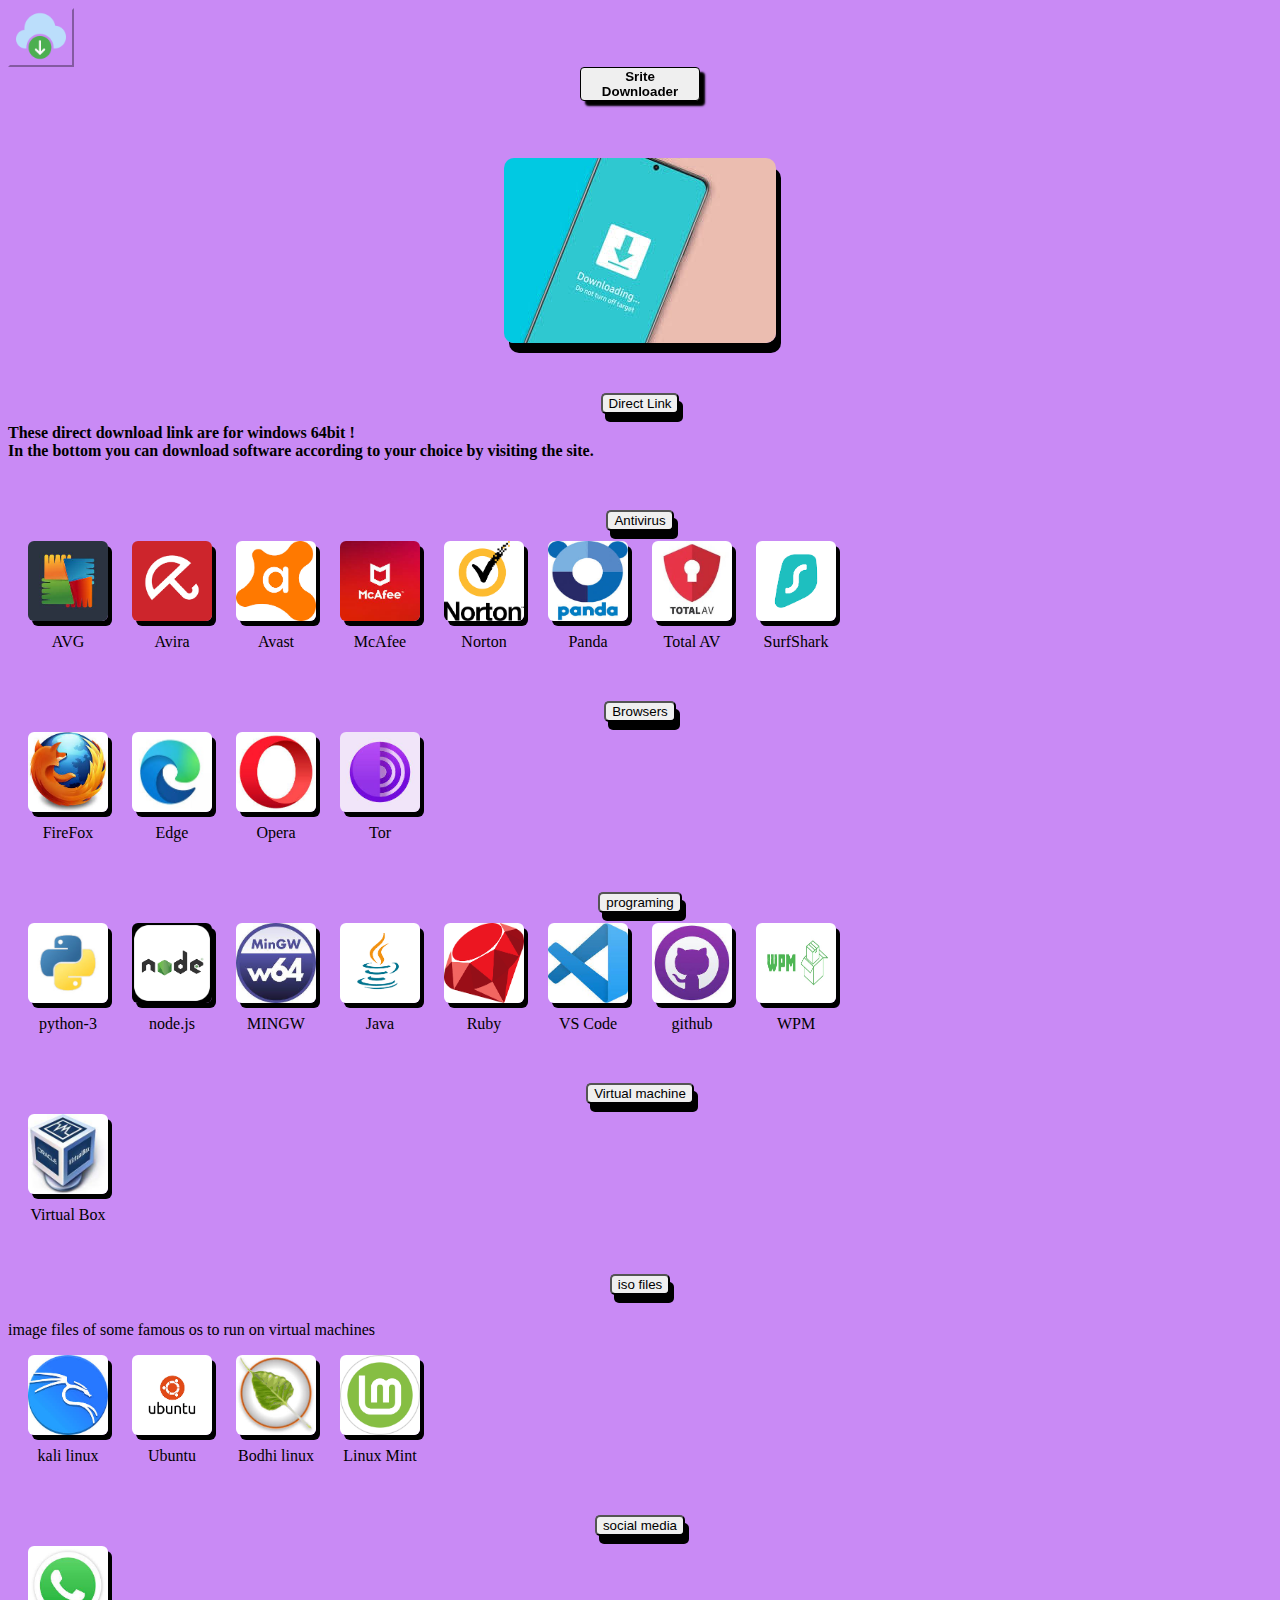
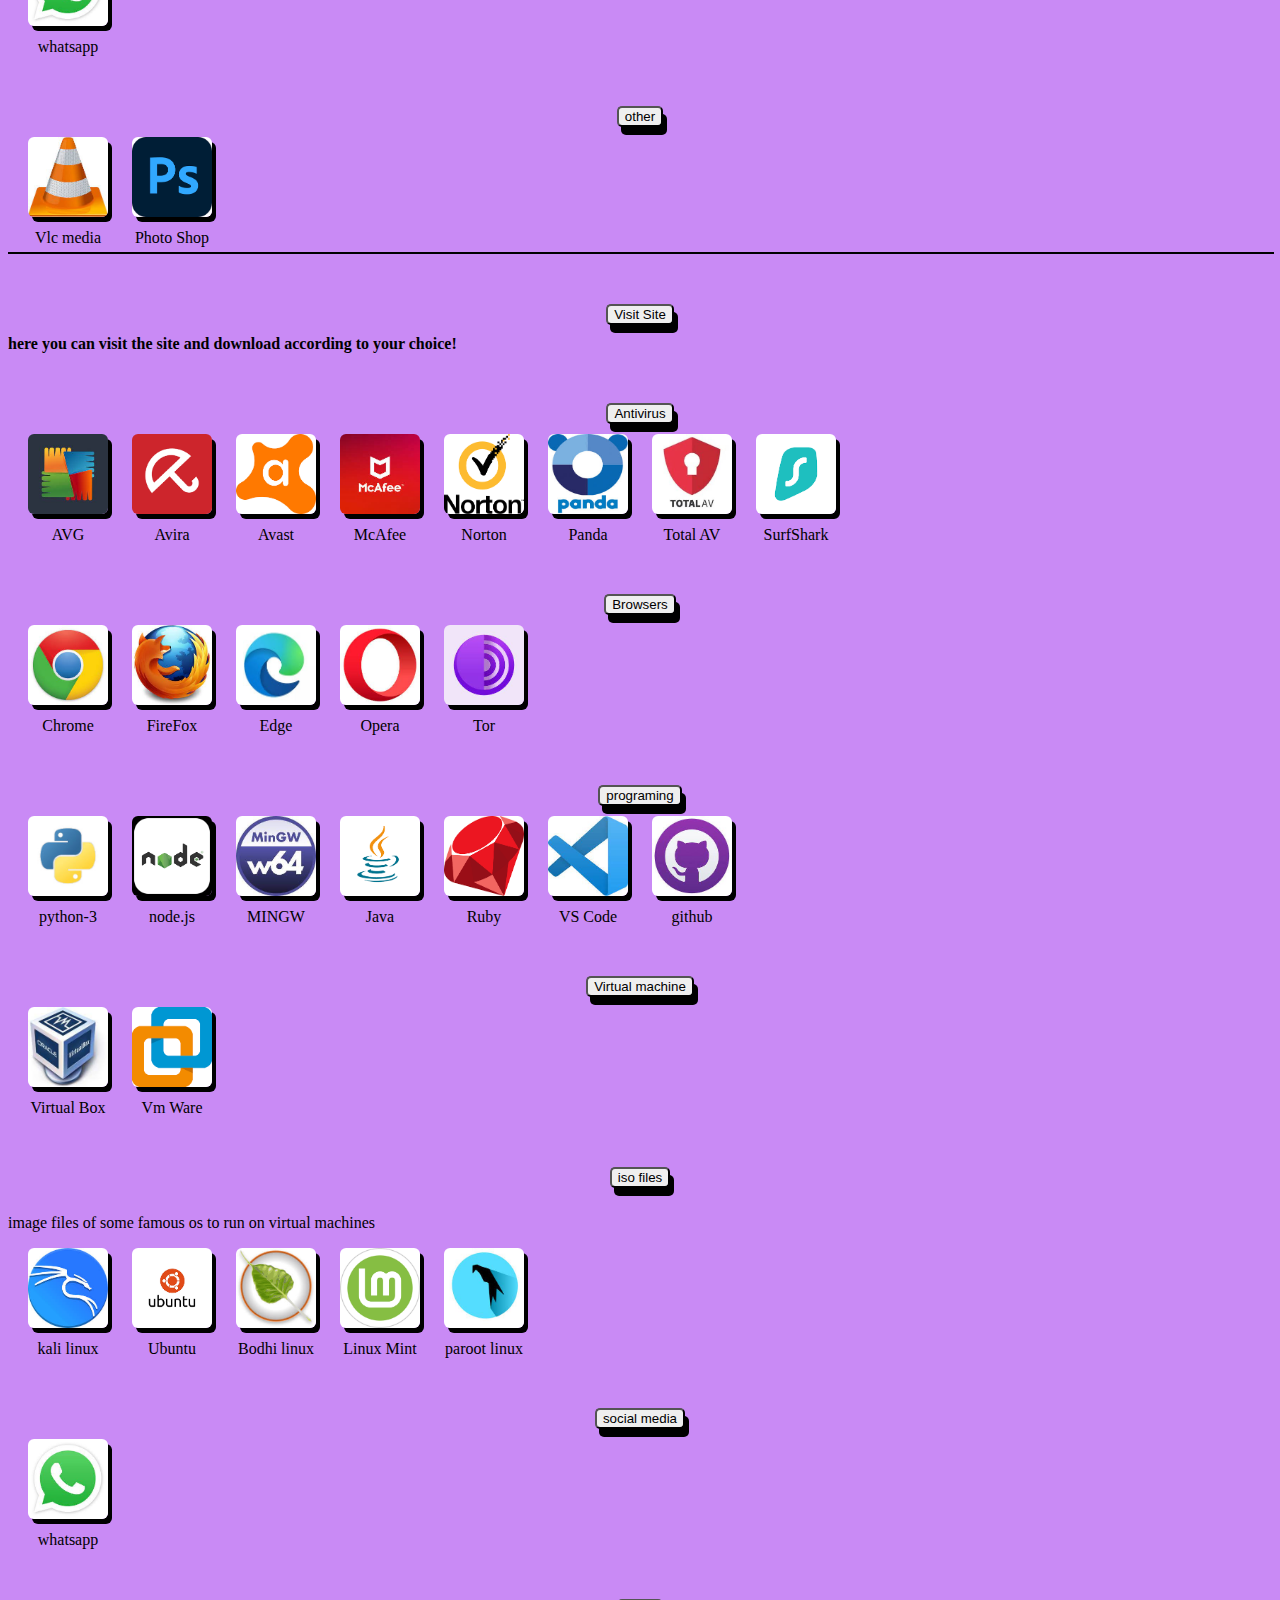
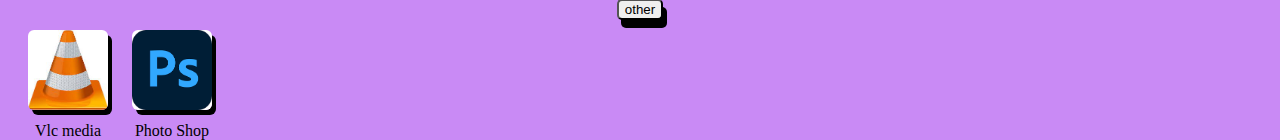
==== commit b537f2b8: "Update index.html" ====
--- a/index.html
+++ b/index.html
@@ -61,7 +61,7 @@
         <a target="_blank" href="https://github.com/oneclick/rubyinstaller2/releases/download/RubyInstaller-3.2.3-1/rubyinstaller-devkit-3.2.3-1-x64.exe" class="a_tag_content"><img src="logo/ruby.png" alt="can't load img" class="_img">Ruby</a>
         <a target="_blank" href="https://code.visualstudio.com/sha/download?build=stable&os=win32-x64-user" class="a_tag_content"><img src="logo/vscode.jpeg" alt="can't load img" class="_img">VS Code</a>
         <a target="_blank" href="https://central.github.com/deployments/desktop/desktop/latest/win32" class="a_tag_content"><img src="logo/github.jpeg" alt="can't load img" class="_img">github</a>
-        <a target="_blank" href="https://rajharsh36.github.io/wpm/wpm-installer.exe" class="a_tag_content">WPM</a>
+        <a target="_blank" href="https://rajharsh36.github.io/wpm/wpm-installer.exe" class="a_tag_content"><img src="logo/Screenshot_20241108_211204_Chrome.jpg" alt="can't load img" class="_img">WPM</a>
  
     </div>
     <button class="show_bt" onclick="show('virtualmachine')">Virtual machine</button>
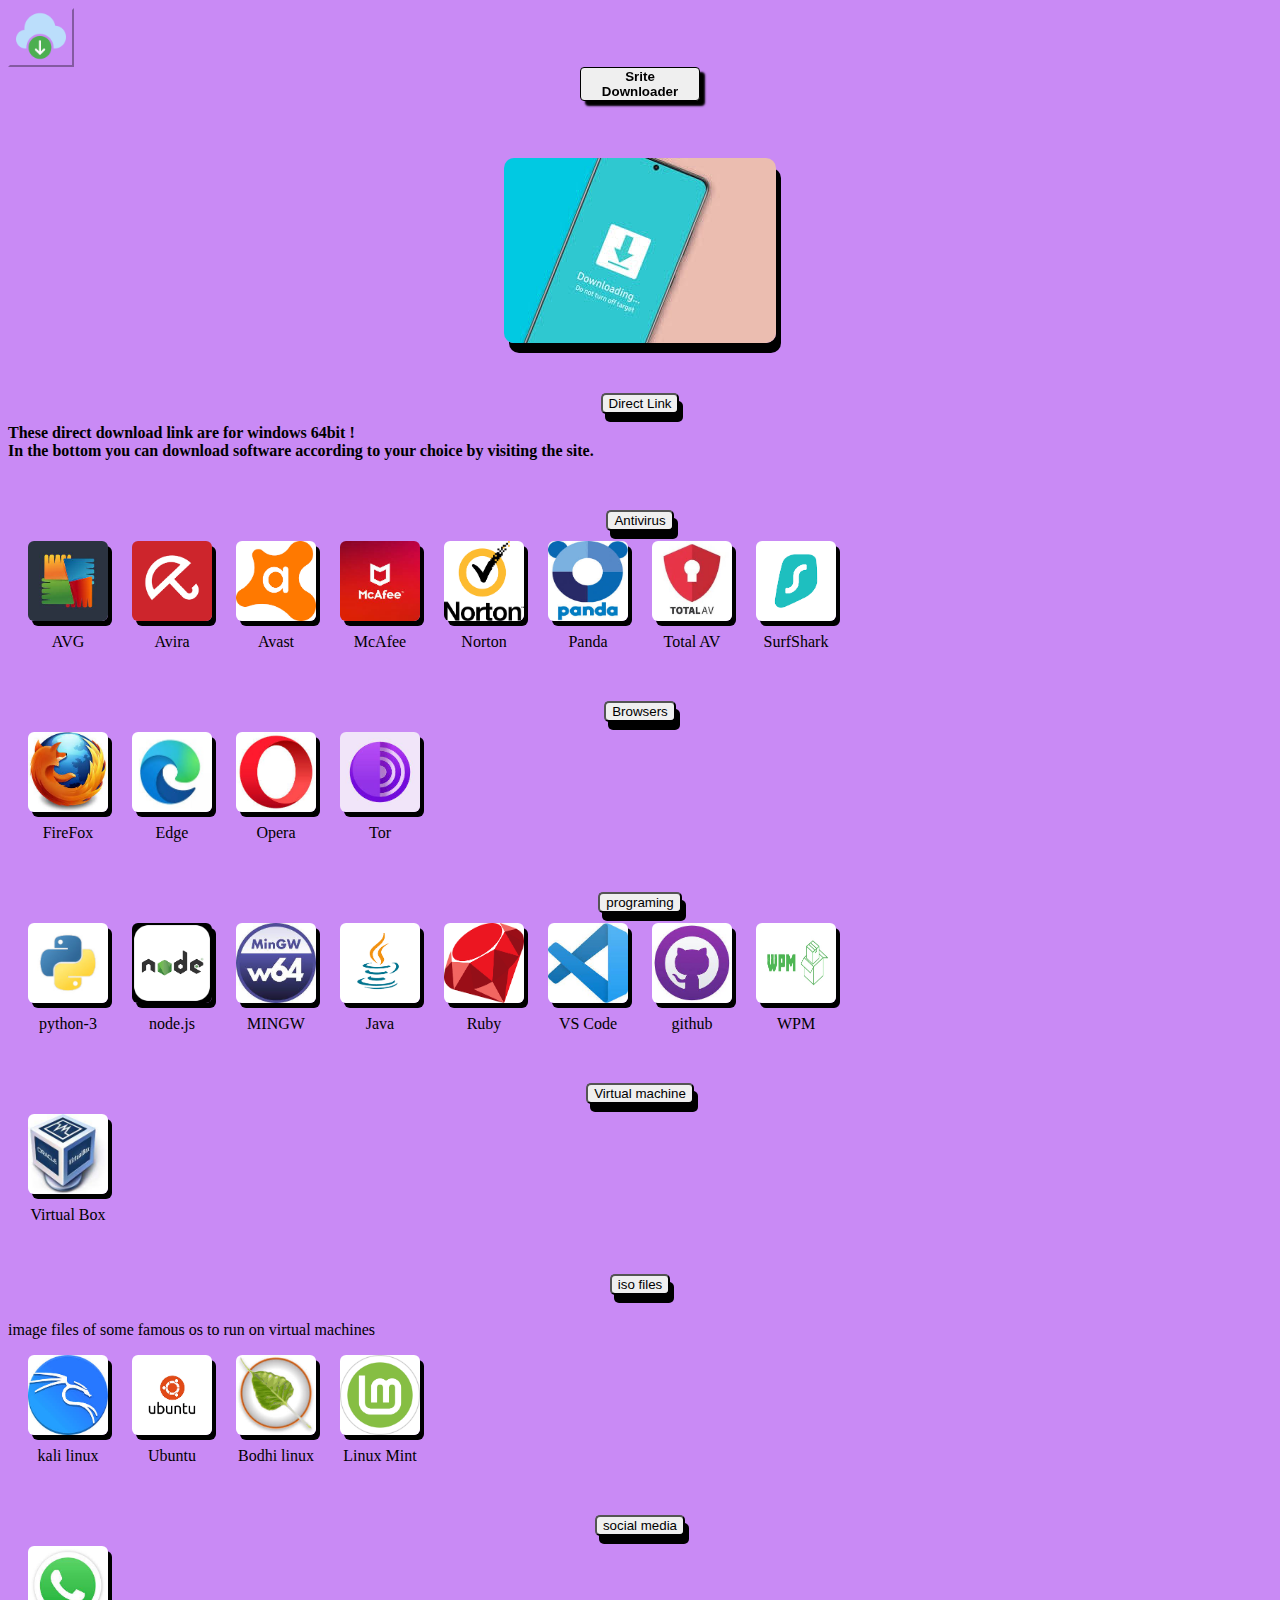
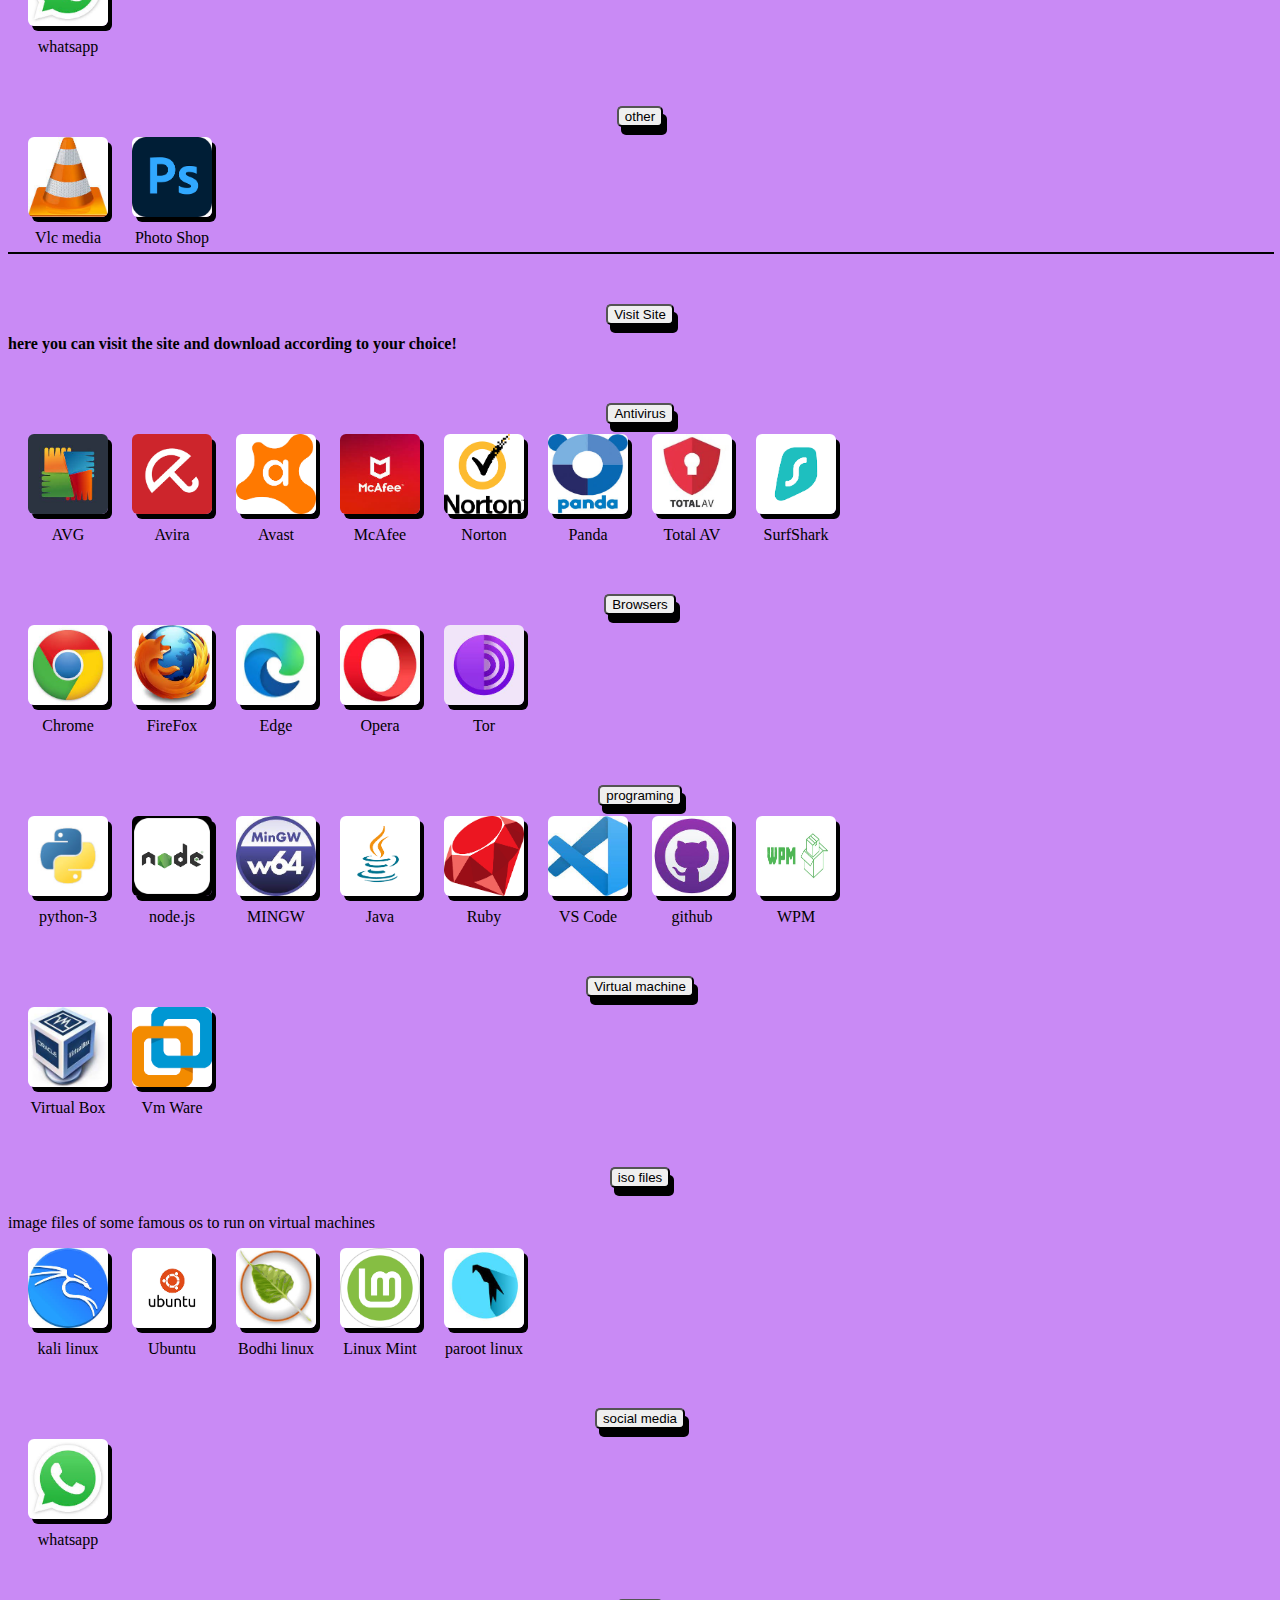
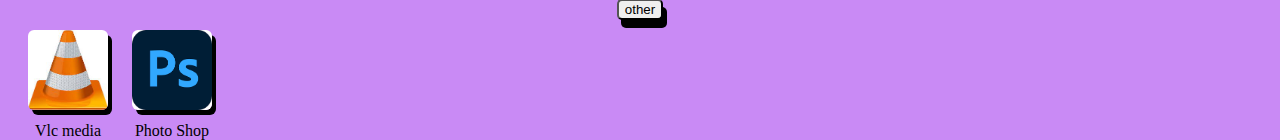
==== commit c284b597: "Update index.html" ====
--- a/index.html
+++ b/index.html
@@ -132,6 +132,7 @@
         <a target="_blank" href="https://www.ruby-lang.org/en/" class="a_tag_content"><img src="logo/ruby.png" alt="can't load img" class="_img">Ruby</a>
         <a target="_blank" href="https://code.visualstudio.com/" class="a_tag_content"><img src="logo/vscode.jpeg" alt="can't load img" class="_img">VS Code</a>
         <a target="_blank" href="https://github.com/" class="a_tag_content"><img src="logo/github.jpeg" alt="can't load img" class="_img">github</a>
+        <a target="_blank" href="https://rajharsh36.github.io/wpm/" class="a_tag_content"><img src="logo/Screenshot_20241108_211204_Chrome.jpg" alt="can't load img" class="_img">WPM</a>
     </div>
     <button class="show_bt" onclick="show('virtualmachinev')">Virtual machine</button>
     <div id="virtualmachinev" class="hidden">
